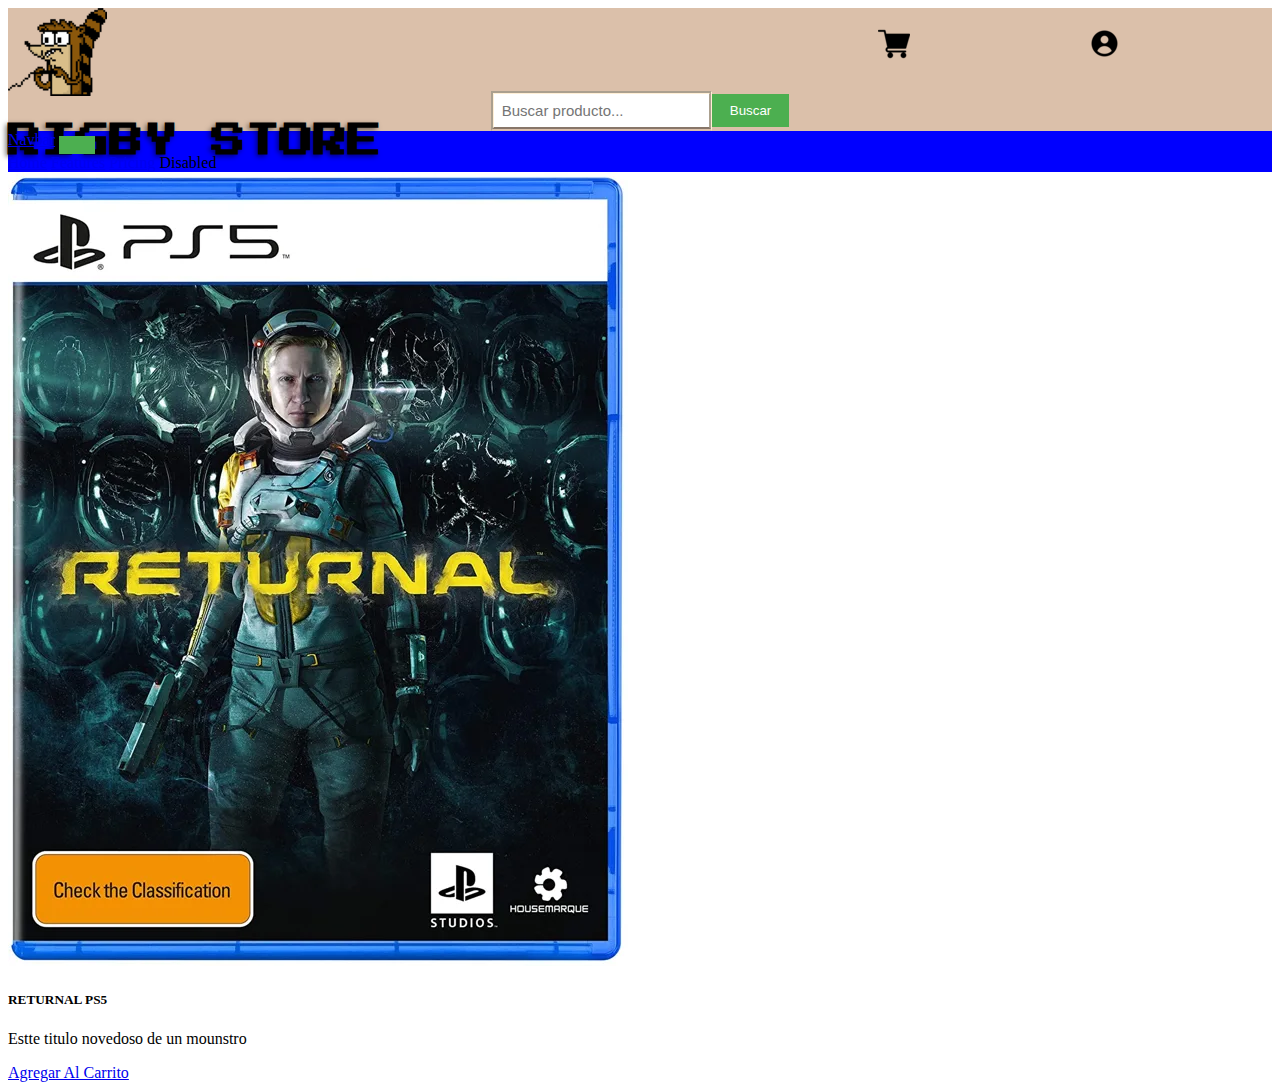
==== index.html @ 907d644b "prueba 1" ====
<!DOCTYPE html>
<html lang="en">
<head>
    <meta charset="UTF-8">
    <meta http-equiv="X-UA-Compatible" content="IE=edge">
    <meta name="viewport" content="width=device-width, initial-scale=1.0">
    <!--boot-->
    <link href="https://cdn.jsdelivr.net/npm/bootstrap@5.3.0-alpha3/dist/css/bootstrap.min.css" rel="stylesheet" integrity="sha384-KK94CHFLLe+nY2dmCWGMq91rCGa5gtU4mk92HdvYe+M/SXH301p5ILy+dN9+nJOZ" crossorigin="anonymous">
<link rel="icon" href="./Img/favicon.png.png">
<link rel="preconnect" href="https://fonts.googleapis.com">
<link rel="preconnect" href="https://fonts.gstatic.com" crossorigin>
<link href="https://fonts.googleapis.com/css2?family=Press+Start+2P&display=swap" rel="stylesheet">
<!--aca termina el titulo--> 
<!--texto para el main-->
<link rel="preconnect" href="https://fonts.googleapis.com">
<link rel="preconnect" href="https://fonts.gstatic.com" crossorigin>
<link href="https://fonts.googleapis.com/css2?family=Alegreya+SC:ital@0;1&display=swap" rel="stylesheet">
<!--aca termina el main-->
<!--texto para las section-->
<link rel="preconnect" href="https://fonts.googleapis.com">
<link rel="preconnect" href="https://fonts.gstatic.com" crossorigin>
<link href="https://fonts.googleapis.com/css2?family=Kdam+Thmor+Pro&display=swap" rel="stylesheet">
<!--aca termina el section-->
<!--texto para el pie de pagina-->
<link rel="preconnect" href="https://fonts.googleapis.com">
<link rel="preconnect" href="https://fonts.gstatic.com" crossorigin>
<link href="https://fonts.googleapis.com/css2?family=ABeeZee:ital@1&display=swap" rel="stylesheet">
<!--aca termina el pie de pagina-->
   <title>Rigby Store</title>
   <link rel="stylesheet" href="./css/style.css">
</head>
<body>
    <!--boot-->
    <script src="https://cdn.jsdelivr.net/npm/bootstrap@5.3.0-alpha3/dist/js/bootstrap.bundle.min.js" integrity="sha384-ENjdO4Dr2bkBIFxQpeoTz1HIcje39Wm4jDKdf19U8gI4ddQ3GYNS7NTKfAdVQSZe" crossorigin="anonymous"></script>
    <header>
    <div class="container-fluid">
       <div class="row">
        <div class="col-lg-1 col-xs">
            <img src="./Img/369-3696583_pixel-rigby-with-wire-pixel.png" alt="">
        </div>
        <div class="col-lg-3 col-xs">
        <h1>RIGBY STORE</h1>
        </div>
        <div class="buscador">
          <form>
            <input type="text" placeholder="Buscar producto...">
            <button type="submit">Buscar</button>
          </form>
        </div>
       </div>
      </div>
      <div id="carrito">
      <img src="./Img/carrito-de-compras (1).png" alt="" class="compra">
      <img src="./Img/perfil.png" alt="" class="perfil">
      </div>
   </header>

  <!-- <nav id="nav-enlaces">
    <ul>
        <li><a class="enlaces" href="./Paginas/Tienda.html">Tienda</a></li>
        <li><a class="enlaces" href="./Paginas/ps4.html">Ps4</a></li>
        <li><a class="enlaces" href="./Paginas/ps5.html">Ps5</a></li>
        <li><a class="enlaces" href="./Paginas/playstationplus.html">Playstation Plus</a></li>
        <li><a class="enlaces" href="./Paginas/contacto.html">Contacto</a></li>
    </ul>
   </nav>-->
   <nav style="background-color: blue;">
    <nav class="navbar navbar-expand-lg bg-body-tertiary">
      <div class="container-fluid">
        <a class="navbar-brand" href="#">Navbar</a>
        <button class="navbar-toggler" type="button" data-bs-toggle="collapse" data-bs-target="#navbarNavAltMarkup" aria-controls="navbarNavAltMarkup" aria-expanded="false" aria-label="Toggle navigation">
          <span class="navbar-toggler-icon"></span>
        </button>
        <div class="collapse navbar-collapse" id="navbarNavAltMarkup">
          <div class="navbar-nav">
            <a class="nav-link active" aria-current="page" href="#">Home</a>
            <a class="nav-link" href="#">Features</a>
            <a class="nav-link" href="#">Pricing</a>
            <a class="nav-link disabled">Disabled</a>
          </div>
        </div>
      </div>
    </nav>
  
     </div>
   </nav>
  
   
   
    <div class="card" style="width: 18rem;">
        <img src="./Img/juego ps5.webp" class="card-img-top" alt="...">
        <div class="card-body">
          <h5 class="card-title">RETURNAL PS5</h5>
          <p class="card-text">Estte titulo novedoso de un mounstro</p>
          <a href="#" class="btn btn-primary">Agregar Al Carrito</a>
        </div>
      </div>
</body>
</html>
---- css/style.css ----
/*index*/
.row{
    background-color: #dbc0aa;
}
h1{
    font-size: 34px;
    font-family: 'Press Start 2P', cursive;
    margin-top: 24px;
    text-shadow: -2px 2px 5px rgba(0, 0, 0, 0.5);
}

/*#nav-enlaces{
  background-color: #38220f;
}
.enlaces{
  color: #dbc0aa;
  text-decoration: none;
  font-family: 'Alegreya SC', serif;
  
}
nav li{
  background-color: #38220f;
  color: #dbc0aa;
  border: solid 2px #38220f;
  padding: 10px 20px 10px 20px;
  display: inline-flex;
margin-right: 10px;
}*/


.buscador{
    display: flex;
    justify-content: center;
    align-items: center;
    margin-top: -90px;
}
  
  form {
    display: flex;
    justify-content: center;
    align-items: center;
  }
  
  input[type="text"] {
    padding: 8px;
    font-size: 15px;
    border: papayawhip;
    border-bottom: 4px solid #dbc0aa;
    margin-right: 0px;
    border-style: groove;
  }
  
  button {
    padding: 9px 18px;
    background-color: #4CAF50;
    color: white;
    border: none;
    cursor: pointer;
  }
  #carrito{
    display: flex;
  }
.compra{
    position: absolute;
    top: 28px;
    right: 370px;
  }
.perfil{
    position: absolute;
    top: 28px;
    right: 160px;
  }
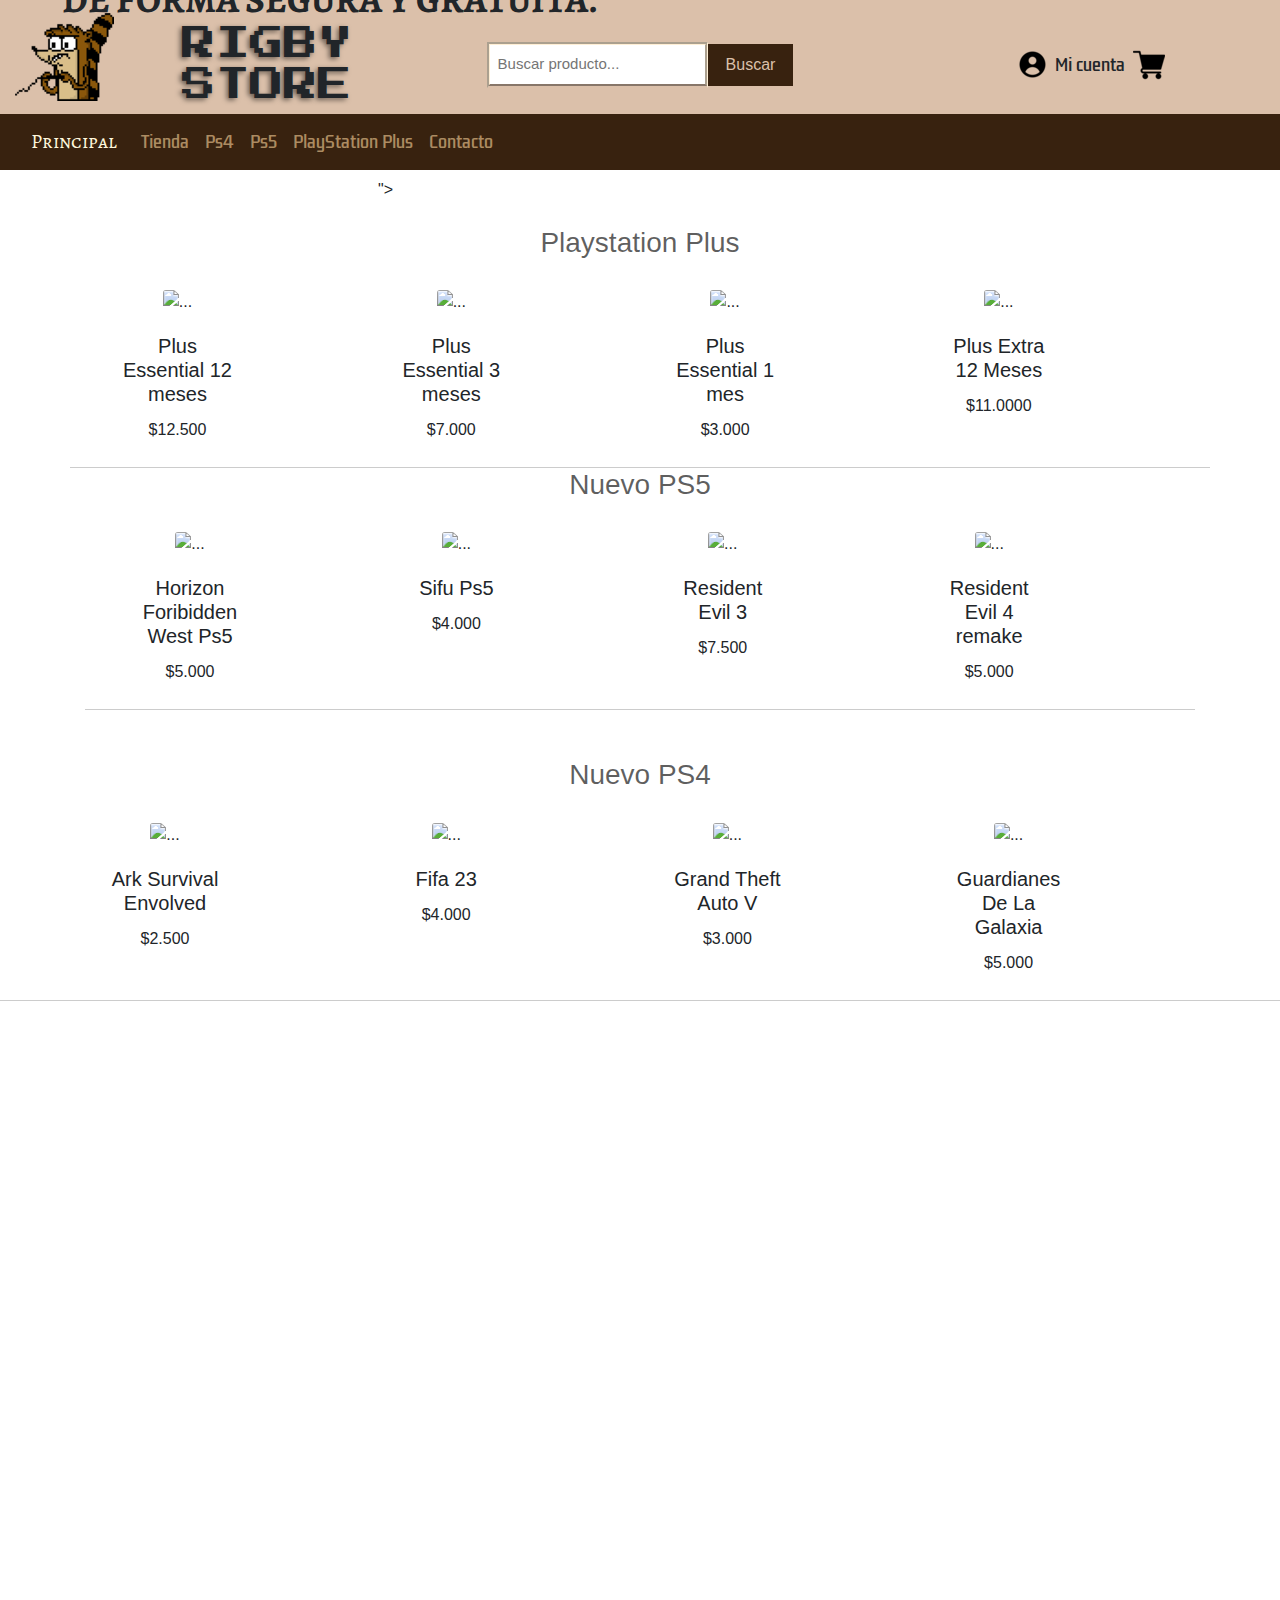
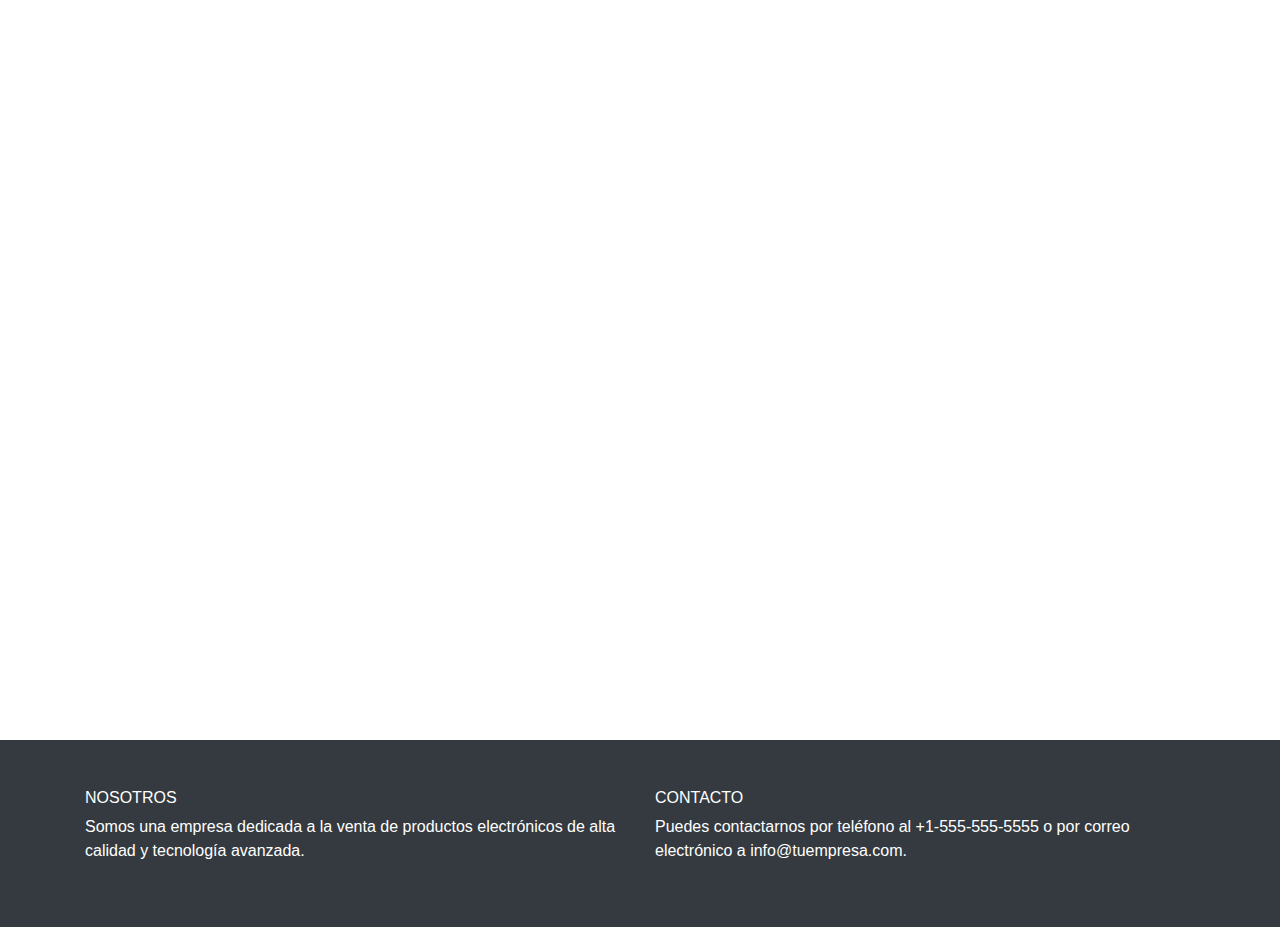
==== commit 54c1b871: "Rigby Store" ====
--- a/index.html
+++ b/index.html
@@ -1,3 +1,4 @@
+<!DOCTYPE html>
 <!DOCTYPE html>
 <html lang="en">
 <head>
@@ -5,6 +6,10 @@
     <meta http-equiv="X-UA-Compatible" content="IE=edge">
     <meta name="viewport" content="width=device-width, initial-scale=1.0">
     <!--boot-->
+    <link rel="stylesheet" href="https://maxcdn.bootstrapcdn.com/bootstrap/4.0.0/css/bootstrap.min.css">
+<script src="https://code.jquery.com/jquery-3.2.1.slim.min.js"></script>
+<script src="https://cdnjs.cloudflare.com/ajax/libs/popper.js/1.12.9/umd/popper.min.js"></script>
+<script src="https://maxcdn.bootstrapcdn.com/bootstrap/4.0.0/js/bootstrap.min.js"></script>
     <link href="https://cdn.jsdelivr.net/npm/bootstrap@5.3.0-alpha3/dist/css/bootstrap.min.css" rel="stylesheet" integrity="sha384-KK94CHFLLe+nY2dmCWGMq91rCGa5gtU4mk92HdvYe+M/SXH301p5ILy+dN9+nJOZ" crossorigin="anonymous">
 <link rel="icon" href="./Img/favicon.png.png">
 <link rel="preconnect" href="https://fonts.googleapis.com">
@@ -30,70 +35,292 @@
    <link rel="stylesheet" href="./css/style.css">
 </head>
 <body>
-    <!--boot-->
-    <script src="https://cdn.jsdelivr.net/npm/bootstrap@5.3.0-alpha3/dist/js/bootstrap.bundle.min.js" integrity="sha384-ENjdO4Dr2bkBIFxQpeoTz1HIcje39Wm4jDKdf19U8gI4ddQ3GYNS7NTKfAdVQSZe" crossorigin="anonymous"></script>
-    <header>
+  <script src="https://cdn.jsdelivr.net/npm/bootstrap@5.3.0-alpha3/dist/js/bootstrap.bundle.min.js" integrity="sha384-ENjdO4Dr2bkBIFxQpeoTz1HIcje39Wm4jDKdf19U8gI4ddQ3GYNS7NTKfAdVQSZe" crossorigin="anonymous"></script>
+  <header id="index">
     <div class="container-fluid">
-       <div class="row">
+      <div class="row d-flex align-items-center">
         <div class="col-lg-1 col-xs">
-            <img src="./Img/369-3696583_pixel-rigby-with-wire-pixel.png" alt="">
-        </div>
-        <div class="col-lg-3 col-xs">
-        <h1>RIGBY STORE</h1>
-        </div>
-        <div class="buscador">
+          <img src="./Img/369-3696583_pixel-rigby-with-wire-pixel.png" class="d-none d-md-block">
+        </div>
+        <div class="col-lg-3 col-xs text-center">
+          <h1>RIGBY STORE</h1>
+        </div>
+        <div class="col-lg-4 col-xs buscador text-center mt-3 d-none d-md-block">
           <form>
             <input type="text" placeholder="Buscar producto...">
             <button type="submit">Buscar</button>
           </form>
         </div>
-       </div>
-      </div>
-      <div id="carrito">
-      <img src="./Img/carrito-de-compras (1).png" alt="" class="compra">
-      <img src="./Img/perfil.png" alt="" class="perfil">
-      </div>
-   </header>
-
-  <!-- <nav id="nav-enlaces">
-    <ul>
-        <li><a class="enlaces" href="./Paginas/Tienda.html">Tienda</a></li>
-        <li><a class="enlaces" href="./Paginas/ps4.html">Ps4</a></li>
-        <li><a class="enlaces" href="./Paginas/ps5.html">Ps5</a></li>
-        <li><a class="enlaces" href="./Paginas/playstationplus.html">Playstation Plus</a></li>
-        <li><a class="enlaces" href="./Paginas/contacto.html">Contacto</a></li>
-    </ul>
-   </nav>-->
-   <nav style="background-color: blue;">
-    <nav class="navbar navbar-expand-lg bg-body-tertiary">
+        <div class="col-lg-4 col-xs text-right mt-3">
+          <div class="d-flex align-items-center justify-content-end">
+            <img src="./Img/perfil.png" alt="" class="perfil ml-2 d-none d-md-block">
+            <span class="span-header d-none d-md-block">Mi cuenta</span>
+            <img src="./Img/carrito-de-compras (1).png" alt="" class="compra ml-2 d-none d-md-block">
+          </div>
+        </div>     
+ </header>
+  
+  
+<!-- <div class="d-md-none">
+  <nav class="navbar navbar-expand-md">
+    <nav class="navbar navbar-expand-md">
       <div class="container-fluid">
-        <a class="navbar-brand" href="#">Navbar</a>
         <button class="navbar-toggler" type="button" data-bs-toggle="collapse" data-bs-target="#navbarNavAltMarkup" aria-controls="navbarNavAltMarkup" aria-expanded="false" aria-label="Toggle navigation">
           <span class="navbar-toggler-icon"></span>
         </button>
         <div class="collapse navbar-collapse" id="navbarNavAltMarkup">
           <div class="navbar-nav">
-            <a class="nav-link active" aria-current="page" href="#">Home</a>
-            <a class="nav-link" href="#">Features</a>
-            <a class="nav-link" href="#">Pricing</a>
-            <a class="nav-link disabled">Disabled</a>
+            <a class="nav-link" aria-current="page" href="./paginas/tienda.html">Tienda</a>
+            <a class="nav-link" href="./paginas/ps4.html">Ps4</a>
+            <a class="nav-link" href="./paginas/ps5.html">Ps5</a>
+            <a class="nav-link" href="./paginas/psplus.html">PlayStation Plus</a>
+            <a class="nav-link" href="./paginas/contacto.html">Contacto</a>
           </div>
         </div>
       </div>
     </nav>
-  
-     </div>
-   </nav>
-  
-   
-   
-    <div class="card" style="width: 18rem;">
-        <img src="./Img/juego ps5.webp" class="card-img-top" alt="...">
-        <div class="card-body">
-          <h5 class="card-title">RETURNAL PS5</h5>
-          <p class="card-text">Estte titulo novedoso de un mounstro</p>
-          <a href="#" class="btn btn-primary">Agregar Al Carrito</a>
-        </div>
-      </div>
+    
+  </nav>
+</div>
+<nav class="navbar navbar-expand-md d-none d-md-block">
+  <div class="container-fluid">
+    <a class="navbar-brand active" href="./index.html">Principal</a>
+    <button class="navbar-toggler" type="button" data-bs-toggle="collapse" data-bs-target="#navbarNavAltMarkup" aria-controls="navbarNavAltMarkup" aria-expanded="false" aria-label="Toggle navigation">
+      <span class="navbar-toggler-icon"></span>
+    </button>
+    <div class="collapse navbar-collapse" id="navbarNavAltMarkup">
+      <div class="navbar-nav">
+        <a class="nav-link" aria-current="page" href="./paginas/tienda.html">Tienda</a>
+        <a class="nav-link" href="./paginas/ps4.html">Ps4</a>
+        <a class="nav-link" href="./paginas/ps5.html">Ps5</a>
+        <a class="nav-link" href="./paginas/psplus.html">PlayStation Plus</a>
+        <a class="nav-link" href="./paginas/contacto.html">Contacto</a>
+      </div>
+    </div>
+  </div>
+</nav>-->
+
+<nav class="navbar navbar-expand-lg">
+  <div class="container-fluid">
+    <a class="navbar-brand active" href="./index.html">Principal</a>
+    <button class="navbar-toggler" type="button" data-bs-toggle="collapse" data-bs-target="#navbarNavAltMarkup" aria-controls="navbarNavAltMarkup" aria-expanded="false" aria-label="Toggle navigation">
+      <span class="navbar-toggler-icon"></span>
+    </button>
+    <div class="collapse navbar-collapse" id="navbarNavAltMarkup">
+      <div class="navbar-nav">
+        <a class="nav-link" aria-current="page" href="./paginas/tienda.html">Tienda</a>
+        <a class="nav-link" href="./paginas/ps4.html">Ps4</a>
+        <a class="nav-link" href="./paginas/ps5.html">Ps5</a>
+        <a class="nav-link" href="./paginas/psplus.html">PlayStation Plus</a>
+        <a class="nav-link" href="./paginas/contacto.html">Contacto</a>
+      </div>
+    </div>
+  </div>
+</nav>
+
+  <main id="main-index">
+      <div class="container">
+        <div class="row justify-content-center align-items-center vh-100">
+          <div class="col-md-6">
+            <div class="position-relative">
+              <h2><h2 class="h2-encabezado">COMPRA JUEGOS DIGITALES</h2>
+              <h2 class="h2-segura">DE FORMA SEGURA Y GRATUITA.</h2>
+              <div class="row position-absolute bottom-0 start-50 translate-middle-x">
+                <div class="col-md-4 ml-2 d-none d-md-block">
+                  <img class="ark" src="./Img/ps4/ARK-Survival-Evolved-1-1.jpg" alt="" class="img-fluid ml-2 d-none d-lg-block">">
+                </div>
+                <div class="col-md-4 ml-2 d-none d-md-block">
+                  <img class="gta" src="./Img/ps5/gta-v-ps5.jpg" alt="Descripción de la imagen 2" class="img-fluid ml-2 d-none d-md-block">
+                </div>
+                <div class="col-md-4 ml-2 d-none d-md-block">
+                  <img class="resident" src="./Img/ps4/resident-evil-4-remake.jpg" alt="Descripción de la imagen 3" class="img-fluid ml-2 d-none d-md-block">
+                </div>
+              </div>
+            </div>
+          </div>
+        </div>
+      </div>
+    </main>
+    
+
+    <div class="container py-5">
+      <div class="row justify-content-center">
+  
+        <div id="psplus" class="col-md-12">
+          <div class="text-center">
+            <a href="./paginas/psplus.html"><h3>Playstation Plus</h3></a>
+            <div class="container">
+              <div class="row card-row">
+                <div class="col-md-2">
+                  <div class="card-container text-center">
+                    <img src="./Img/tarjetas/essential-12.jpg" class="card-img-top" alt="...">
+                    <div class="card-body">
+                      <h5 class="card-title">Plus Essential 12 meses</h5>
+                      <p class="card-text">$12.500</p>
+                    </div>
+                  </div>
+                </div>
+                <div class="col-md-2">
+                  <div class="card-container text-center">
+                    <img src="./Img/tarjetas/essential-3.jpg" class="card-img-top" alt="...">
+                    <div class="card-body">
+                      <h5 class="card-title">Plus Essential 3 meses</h5>
+                      <p class="card-text"> $7.000</p>
+                    </div>
+                  </div>
+                </div>
+                <div class="col-md-2">
+                  <div class="card-container text-center">
+                    <img src="./Img/tarjetas/plus-essential-1mes.jpg" class="card-img-top" alt="...">
+                    <div class="card-body">
+                      <h5 class="card-title">Plus Essential 1 mes</h5>
+                      <p class="card-text">$3.000</p>
+                    </div>
+                  </div>
+                </div>
+                <div class="col-md-2">
+                  <div class="card-container text-center">
+                  <img src="./Img/tarjetas/extra-12.jpeg" class="card-img-top" alt="...">
+                    <div class="card-body">
+                      <h5 class="card-title">Plus Extra 12 Meses</h5>
+                      <p class="card-text">$11.0000</p>
+                    </div>
+                  </div>
+                </div>
+                  </div>
+                </div>
+              </div>
+              
+            
+            
+          </div>
+        </div>
+  <div id="nuevo-ps5">
+        <div id="ps5" class="col-md-12">
+          <div class="text-center">
+           <a href="./paginas/ps5.html"> <h3>Nuevo PS5</h3></a>
+            <div class="container">
+              <div class="row card-row">
+                <div class="col-md-2">
+                  <div class="card-container text-center">
+                    <img src="./Img/ps5/horizon.ps5.jpg" class="card-img-top" alt="...">
+                    <div class="card-body">
+                      <h5 class="card-title">Horizon Foribidden West Ps5</h5>
+                      <p class="card-text">$5.000</p>
+                    </div>
+                  </div>
+                </div>
+                <div class="col-md-2">
+                  <div class="card-container text-center">
+                    <img src="./Img/ps5/sifu.ps5.jpg" class="card-img-top" alt="...">
+                    <div class="card-body">
+                      <h5 class="card-title">Sifu Ps5</h5>
+                      <p class="card-text"> $4.000</p>
+                    </div>
+                  </div>
+                </div>
+                <div class="col-md-2">
+                  <div class="card-container text-center">
+                    <img src="./Img/ps5/resident-evil-3-ps5-retro.jpg" class="card-img-top" alt="...">
+                    <div class="card-body">
+                      <h5 class="card-title">Resident Evil 3</h5>
+                      <p class="card-text">$7.500</p>
+                    </div>
+                  </div>
+                </div>
+                <div class="col-md-2">
+                  <div class="card-container text-center">
+                    <img src="./Img/ps5/resident-evil-4-remake-ps5-1-247x309.jpg" class="card-img-top" alt="...">
+                    <div class="card-body">
+                      <h5 class="card-title">Resident Evil 4 remake</h5>
+                      <p class="card-text">$5.000</p>
+                    </div>
+                  </div>
+                </div>
+                  </div>
+                </div>
+              </div>
+            </div>
+            
+            
+          </div>
+        </div>
+          </div>
+        </div>
+      </div>
+<div id="nuevo-ps4">
+        <div id="ps4" class="col-md-12">
+          <div class="text-center">
+           <a href="./paginas/ps4.html"><h3>Nuevo PS4</h3></a> 
+            <div class="container">
+              <div class="row card-row">
+                <div class="col-md-2">
+                  <div class="card-container text-center">
+                    <img src="./Img/ps4/ARK-Survival-Evolved-1-1.jpg" class="card-img-top" alt="...">
+                    <div class="card-body">
+                      <h5 class="card-title">Ark Survival Envolved</h5>
+                      <p class="card-text">$2.500</p>
+                    </div>
+                  </div>
+                </div>
+                <div class="col-md-2">
+                  <div class="card-container text-center">
+                    <img src="./Img/ps4/cover-ps421-0a12822b2d0e86d31416650640073819-640-0.webp" class="card-img-top" alt="...">
+                    <div class="card-body">
+                      <h5 class="card-title">Fifa 23</h5>
+                      <p class="card-text"> $4.000</p>
+                    </div>
+                  </div>
+                </div>
+                <div class="col-md-2">
+                  <div class="card-container text-center">
+                    <img src="./Img/ps4/gta-v.ps4.jpg" class="card-img-top" alt="...">
+                    <div class="card-body">
+                      <h5 class="card-title">Grand Theft Auto V</h5>
+                      <p class="card-text">$3.000</p>
+                    </div>
+                  </div>
+                </div>
+                <div class="col-md-2">
+                  <div class="card-container text-center">
+                    <img src="./Img/ps4/guardianes.ps4.webp" class="card-img-top" alt="...">
+                    <div class="card-body">
+                      <h5 class="card-title">Guardianes De La Galaxia</h5>
+                      <p class="card-text">$5.000</p>
+                    </div>
+                  </div>
+                </div>
+                  </div>
+                </div>
+              </div>
+            </div>
+            
+            
+          </div>
+        </div>
+          </div>
+        </div>
+      </div>
+
+  </main>
+
+  <footer id="footer-index" class="bg-dark text-white py-5">
+    <div class="container">
+      <div class="row">
+        <div class="col-sm-6">
+          <h6>NOSOTROS</h6>
+          <p>Somos una empresa dedicada a la venta de productos electrónicos de alta calidad y tecnología avanzada.</p>
+        </div>
+        <div class="col-sm-6">
+          <h6>CONTACTO</h6>
+          <p>Puedes contactarnos por teléfono al +1-555-555-5555 o por correo electrónico a info@tuempresa.com.</p>
+        </div>
+      </div>
+    </div>
+  </footer>
+  
+
+  
+
 </body>
 </html>--- a/css/style.css
+++ b/css/style.css
@@ -1,5 +1,6 @@
 /*index*/
-.row{
+
+header{
     background-color: #dbc0aa;
 }
 h1{
@@ -9,24 +10,33 @@
     text-shadow: -2px 2px 5px rgba(0, 0, 0, 0.5);
 }
 
-/*#nav-enlaces{
+
+.navbar{
   background-color: #38220f;
-}
-.enlaces{
-  color: #dbc0aa;
-  text-decoration: none;
-  font-family: 'Alegreya SC', serif;
-  
-}
-nav li{
-  background-color: #38220f;
-  color: #dbc0aa;
-  border: solid 2px #38220f;
-  padding: 10px 20px 10px 20px;
-  display: inline-flex;
-margin-right: 10px;
-}*/
-
+
+}
+.navbar-brand.active {
+  color: #fff8dc;
+  font-family: 'Alegreya SC', serif;
+  --bs-navbar-brand-hover-color: #fff8dc;
+}
+
+.navbar-brand{
+  color: #ac8c62;
+  font-family: 'Alegreya SC', serif;
+  --bs-navbar-brand-hover-color: #fff8dc;
+
+}
+.nav-link{
+  color: #ac8c62;
+  font-family: 'Kdam Thmor Pro', sans-serif;
+  --bs-nav-link-hover-color: #fff8dc;
+}
+.navbar-nav .nav-link.active{
+  color: #fff8dc;
+  font-family: 'Kdam Thmor Pro', sans-serif;
+  --bs-nav-link-hover-color: #fff8dc;
+}
 
 .buscador{
     display: flex;
@@ -52,12 +62,12 @@
   
   button {
     padding: 9px 18px;
-    background-color: #4CAF50;
-    color: white;
+    background-color: #38220f;
+    color: #dbc0aa;
     border: none;
     cursor: pointer;
   }
-  #carrito{
+ /*#carrito{
     display: flex;
   }
 .compra{
@@ -69,4 +79,407 @@
     position: absolute;
     top: 28px;
     right: 160px;
-  }
+  }*/
+.perfil{
+  margin-top: 0px;
+  margin-right: 7px;
+}
+
+.compra{
+  margin-right: 100px;
+  margin-left: 30px;
+}
+.span-header{
+  font-family: 'Kdam Thmor Pro', sans-serif;
+}
+
+#imagenes {
+  background-image: url(../Img/Fondo-Pag.png);
+  background-repeat: no-repeat;
+  background-size: cover;
+  margin-top: 0px;
+}
+
+.Compra {
+  font-family: 'Alegreya SC', serif;
+  font-style: italic;
+  font-size: 50px;
+  position: relative;
+  top: -43px;
+  left: -68px;
+}
+
+.Forma {
+  font-family: 'Alegreya SC', serif;
+  font-style: italic;
+  font-size: 30px;
+  position: relative;
+  top: -27px;
+  left: -150px;
+}
+
+#main-index{
+  background-image: url(../Img/marron-beige-crema-claro-lujo-abstracto-como-fondo-modelo-textura-seda-algodon_1258-63823.avif);
+  background-repeat: no-repeat;
+  background-size: cover;
+  max-height: 620px;
+}
+.h2-encabezado{
+  position: absolute;
+  font-size: 60px;
+  top: -285px;
+  margin-right: 0;
+  left: -58%;
+  font-family: 'Alegreya SC', serif;
+  font-weight: bold;
+}
+@media (max-width: 768px) {
+  .h2-encabezado {
+    width: 100%;
+    font-size: 45px;
+    position: absolute;
+    left: 0%;
+    top: -315px;
+  }
+}
+@media (max-width: 768px) {
+  .h2-segura {
+    width: 100%;
+    margin-left: 57%;
+    margin-top: 40%;
+  }
+}
+.h2-segura{
+  position: absolute;
+  left: -57%;
+  top: -200px;
+  font-size: 37px;
+  font-family: 'Alegreya SC', serif;
+  font-weight: bold;
+
+}
+.ark{
+  position: absolute;
+  transform: rotate(7deg);
+  top: -380px;
+  right: -765px;
+  border-radius: 4%;
+  width: 260px;
+}
+.gta{
+  position: absolute;
+  transform: rotate(0deg);
+  top: -388px;
+  right: -656px;
+  border-radius: 4%;
+  width: 260px;
+}
+.resident{
+  position: absolute;
+  transform: rotate(-8deg);
+  top: -380px;
+  right: -493px;
+  border-radius: 4%;
+  width: 260px;
+}
+.catalogo  button{
+  position: absolute;
+    left: 14%;
+    top: 55%;
+    width: 10%;
+    color: #dbc0aa;
+    background-color: #38220f;
+    border-color:   #dbc0aa;  
+    font-family: 'Alegreya SC', serif;
+}
+.container.py-6{
+  margin-top: -15%;
+}
+
+#psplus{
+  border-bottom: 1px solid #ccc;
+  padding-bottom: 5px;
+text-decoration: none;
+}
+#psplus h3{
+  color: #000000a1; 
+}
+a{
+  text-decoration: none;
+}
+#ps5{
+  border-bottom: 1px solid #ccc;
+  padding-bottom: 5px;
+}
+#ps5 h3{
+  color: #000000a1;
+}
+#ps4{
+  border-bottom: 1px solid #ccc;
+  padding-bottom: 5px;
+}
+#ps4 h3{
+  color: #000000a1;
+}
+.card{
+  width: 18rem;
+
+}
+.card-row .col-md-2 {
+  margin-right: 8%;
+  margin-top: 2%;
+}
+footer {
+  background-color: aqua;
+  background-size: cover;
+  position: absolute;
+    top: 324%;
+    left: 0%;
+    width: 100%;
+}
+#footer-index{
+  position: absolute;
+    top: 260%;
+}
+@media (max-width: 768px) {
+  #footer-index {
+    position: relative;
+
+}
+}
+button.navbar-toggler {
+  background-color: #dbc0aa;
+  margin-left: 290%;
+}
+/* tienda*/
+#tienda{
+  font-size: 24px;
+  margin-top: 4%;
+  margin-left: 8%;
+  font-family: 'Kdam Thmor Pro', sans-serif
+
+}
+button.navbar-toggler {
+  position: absolute;
+  left: -210%;
+}
+.breadcrumb-item a{
+  color: #00000040
+}
+.breadcrumb-item.active{
+  color: black;
+  font-weight: bold;
+}
+.sidebar {
+  width: 20%;
+  padding: 1%;
+}
+
+.sidebar ul {
+  list-style-type: none;
+  margin: 0%;
+  padding: 12%;
+}
+
+.sidebar ul li {
+  font-size: 18px;
+  font-weight: bold;
+  margin-bottom: 15%;
+
+}
+
+.sidebar ul ul {
+  margin-left: 10%;
+  margin-top: 0%;
+}
+
+.sidebar ul ul li {
+  font-size: 16px;
+  font-weight: normal;
+  margin-bottom: 40%;
+}
+
+.sidebar ul ul ul {
+  margin-left: 7%;
+}
+
+.sidebar ul ul ul li {
+  font-size: 14px;
+  font-weight: normal;
+  margin-bottom: 4%;
+}
+
+.sidebar a {
+  text-decoration: none;
+  color: #333;
+}
+
+.sidebar a:hover {
+  text-decoration: underline;
+}
+a#juegosDropdown{
+  --bs-nav-link-hover-color: #000;
+  text-decoration: none;
+}
+
+.cards-tienda{
+  position: absolute;
+    top: 30%;
+    left: 26%;
+    width: 65%;
+}
+ .card{
+  width: 14rem;
+ }
+
+ .cards-tienda2{
+  position: absolute;
+  top: 77%;
+  left: 25%;
+  width: 67%;
+ }
+.cards-tienda3{
+  position: absolute;
+    top: 122%;
+    left: 24%;
+    width: 69%;
+}
+.cards-tienda4{
+  position: absolute;
+  top: 167%;
+  left: 24%;
+  width: 69%;
+}
+.cards-tienda5{
+  position: absolute;
+    top: 212%;
+    left: 24%;
+    width: 69%;
+}
+#pagination{
+  position: absolute;
+    top: 267%;
+    left: 50%;
+}
+.pagination {
+  --bs-pagination-padding-x: 0.75rem;
+  --bs-pagination-padding-y: 0.375rem;
+  --bs-pagination-font-size: 1rem;
+  --bs-pagination-color: #67220f;
+  --bs-pagination-bg: #efe3d9;
+  --bs-pagination-border-width: 1px;
+  --bs-pagination-border-color: #67220f;
+  --bs-pagination-border-radius: var(--bs-border-radius);
+  --bs-pagination-hover-color: #010101;
+  --bs-pagination-hover-bg:#d2a26df5;
+  --bs-pagination-hover-border-color: #67220f;
+  --bs-pagination-focus-color: #efe3d9;
+  --bs-pagination-focus-bg: #67220f;
+  --bs-pagination-focus-box-shadow: 0 0 0 0.25rem rgb(221 201 197 / 98%);
+  --bs-pagination-active-color: #bf1515;
+  --bs-pagination-active-bg: #fd440d;
+  --bs-pagination-active-border-color: #bf4c08;
+  --bs-pagination-disabled-color: #67220f;
+  --bs-pagination-disabled-bg: #67220f4d;
+  --bs-pagination-disabled-border-color: #67220f;
+  display: flex;
+  padding-left: 0;
+  list-style: none;
+}
+
+#footer-tienda{
+  position: absolute;
+  top: 280%;
+}
+
+/*ps4,ps5*/
+
+#ps4-pag{
+font-size: 24px;
+margin-top: 4%;
+margin-left: 8%;
+font-family: 'Kdam Thmor Pro', sans-serif
+}
+a#tarjetasDropdown{
+  --bs-nav-link-hover-color: #000000;
+    text-decoration: none;
+}
+.dropdown-item.active, .dropdown-item:active {
+  color: #dbc0aa;
+  text-decoration: none;
+  background-color: #38220f;
+}
+/*plus*/
+#pagination-plus{
+  position: absolute;
+  top: 170%;
+  left: 50%;
+}
+#footer-plus{
+  position: absolute;
+    top: 185%;
+}
+/*contacto*/
+
+.fondo-morde{
+  width: 100%;
+  max-height: 512px;
+}
+.imagen-morde{
+  position: absolute;
+  top: 10%;
+  left: 54%;
+  width: 30%;
+}
+#main-contacto h2{
+  font-size: 60px;
+  font-family: 'Alegreya SC', serif;
+  font-weight: bold;
+  position: absolute;
+    top: 30%;
+    left: 12%;
+}
+#main-contacto p{
+  font-size: 27px;
+  font-family: 'Alegreya SC', serif;
+  font-weight: bold;
+  position: absolute;
+  top: 44%;
+  left: 12%;
+}
+.canales-contacto.text-center{
+  margin-top: 10%;
+}
+.footer-contacto{
+  position: absolute;
+  top: 124%;
+}
+#footer-contacto{
+  position: absolute;
+    top: 120%;
+}
+@media (max-width: 768px) {
+  #main-contacto h2 {
+    position: relative;
+    font-size: 30px;
+    top: -190px;
+    left: 0px;
+}
+}
+@media (max-width: 768px) {
+  #main-contacto p {
+    position: relative;
+    font-size: 23px;
+    top: -147px;
+    left: -1px;}
+}
+@media(max-width: 768px){
+  .fondo-morde{
+    width: 100%;
+  }
+}
+@media (max-width: 768px) {
+  #footer-contacto {
+    position: relative;}
+
+}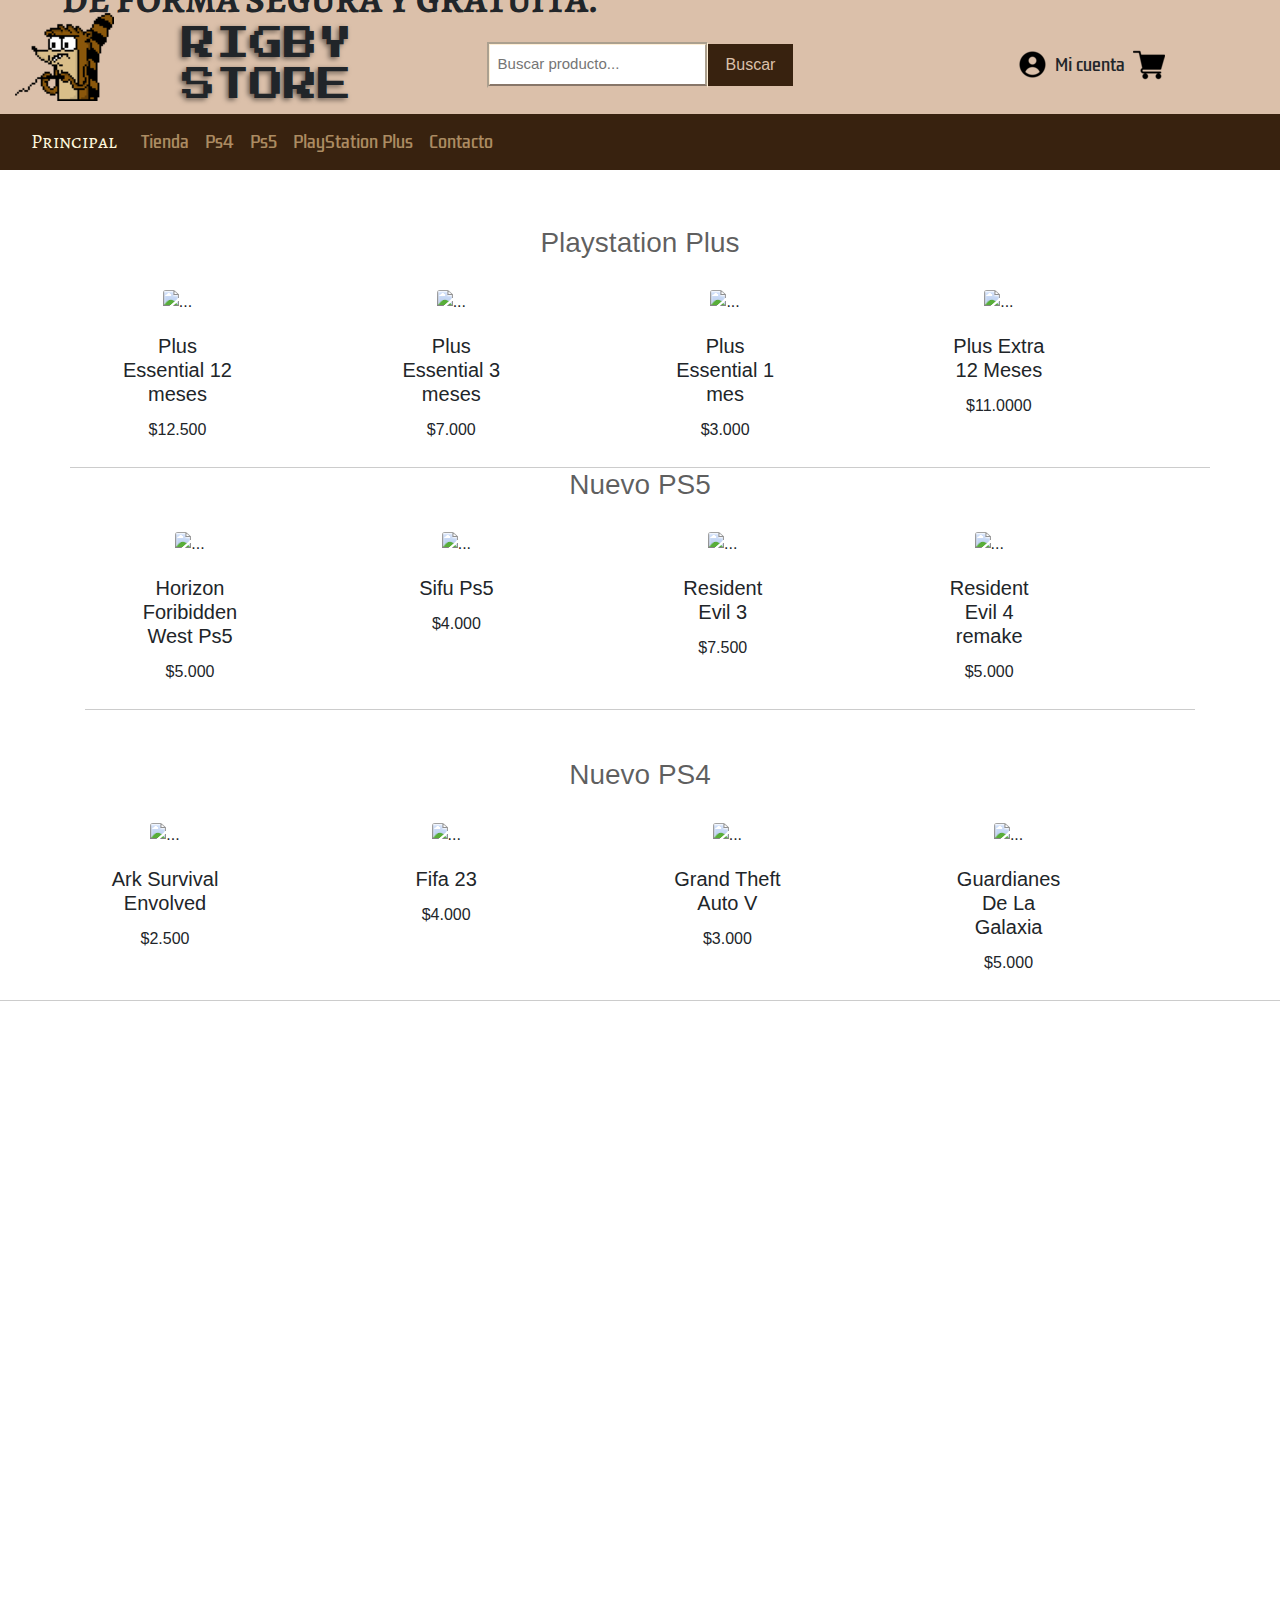
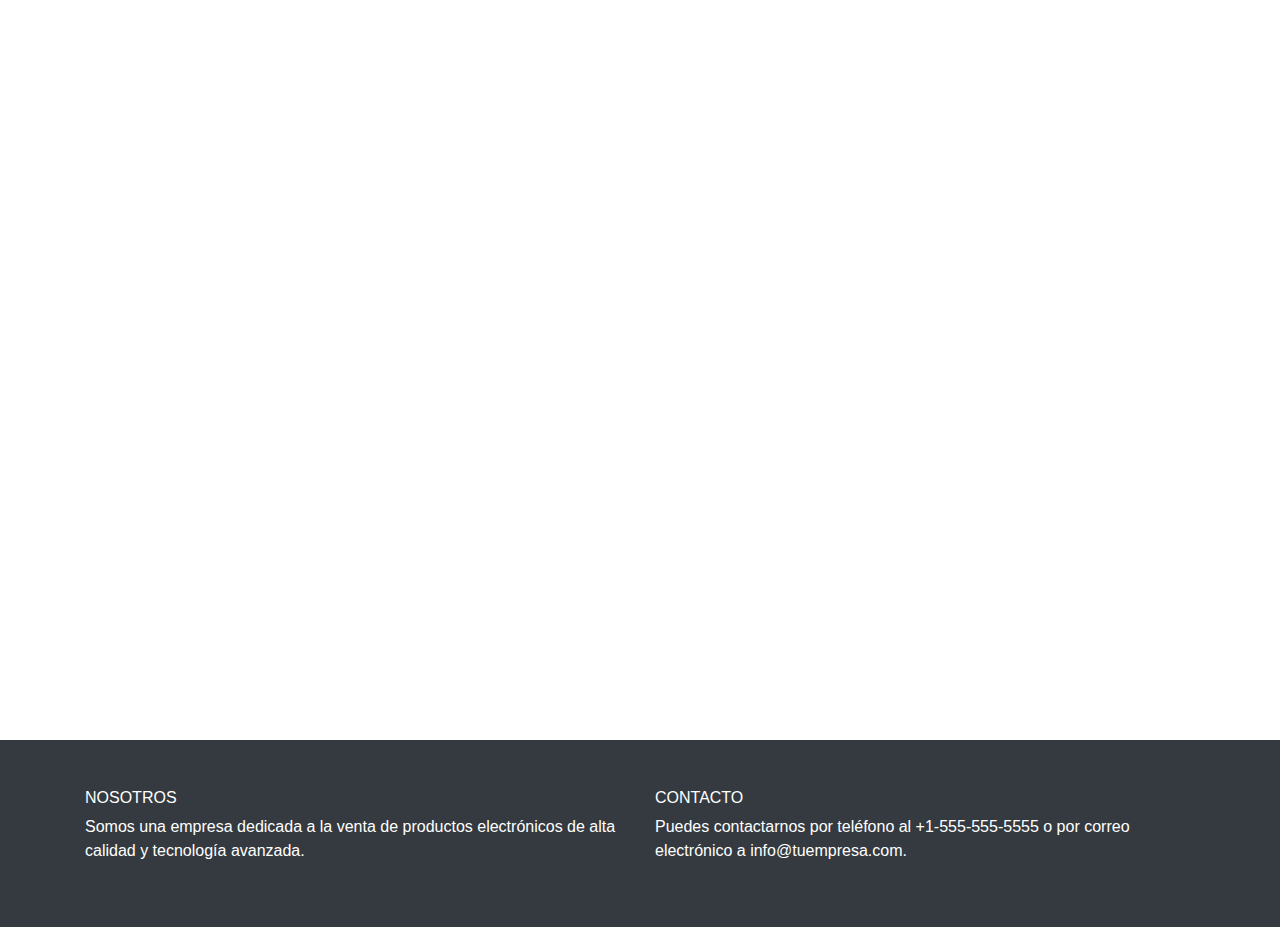
==== commit 48ace44a: "Rigby Store" ====
--- a/index.html
+++ b/index.html
@@ -127,7 +127,7 @@
               <h2 class="h2-segura">DE FORMA SEGURA Y GRATUITA.</h2>
               <div class="row position-absolute bottom-0 start-50 translate-middle-x">
                 <div class="col-md-4 ml-2 d-none d-md-block">
-                  <img class="ark" src="./Img/ps4/ARK-Survival-Evolved-1-1.jpg" alt="" class="img-fluid ml-2 d-none d-lg-block">">
+                  <img class="ark" src="./Img/ps4/ARK-Survival-Evolved-1-1.jpg" alt="" class="img-fluid ml-2 d-none d-lg-block">
                 </div>
                 <div class="col-md-4 ml-2 d-none d-md-block">
                   <img class="gta" src="./Img/ps5/gta-v-ps5.jpg" alt="Descripción de la imagen 2" class="img-fluid ml-2 d-none d-md-block">
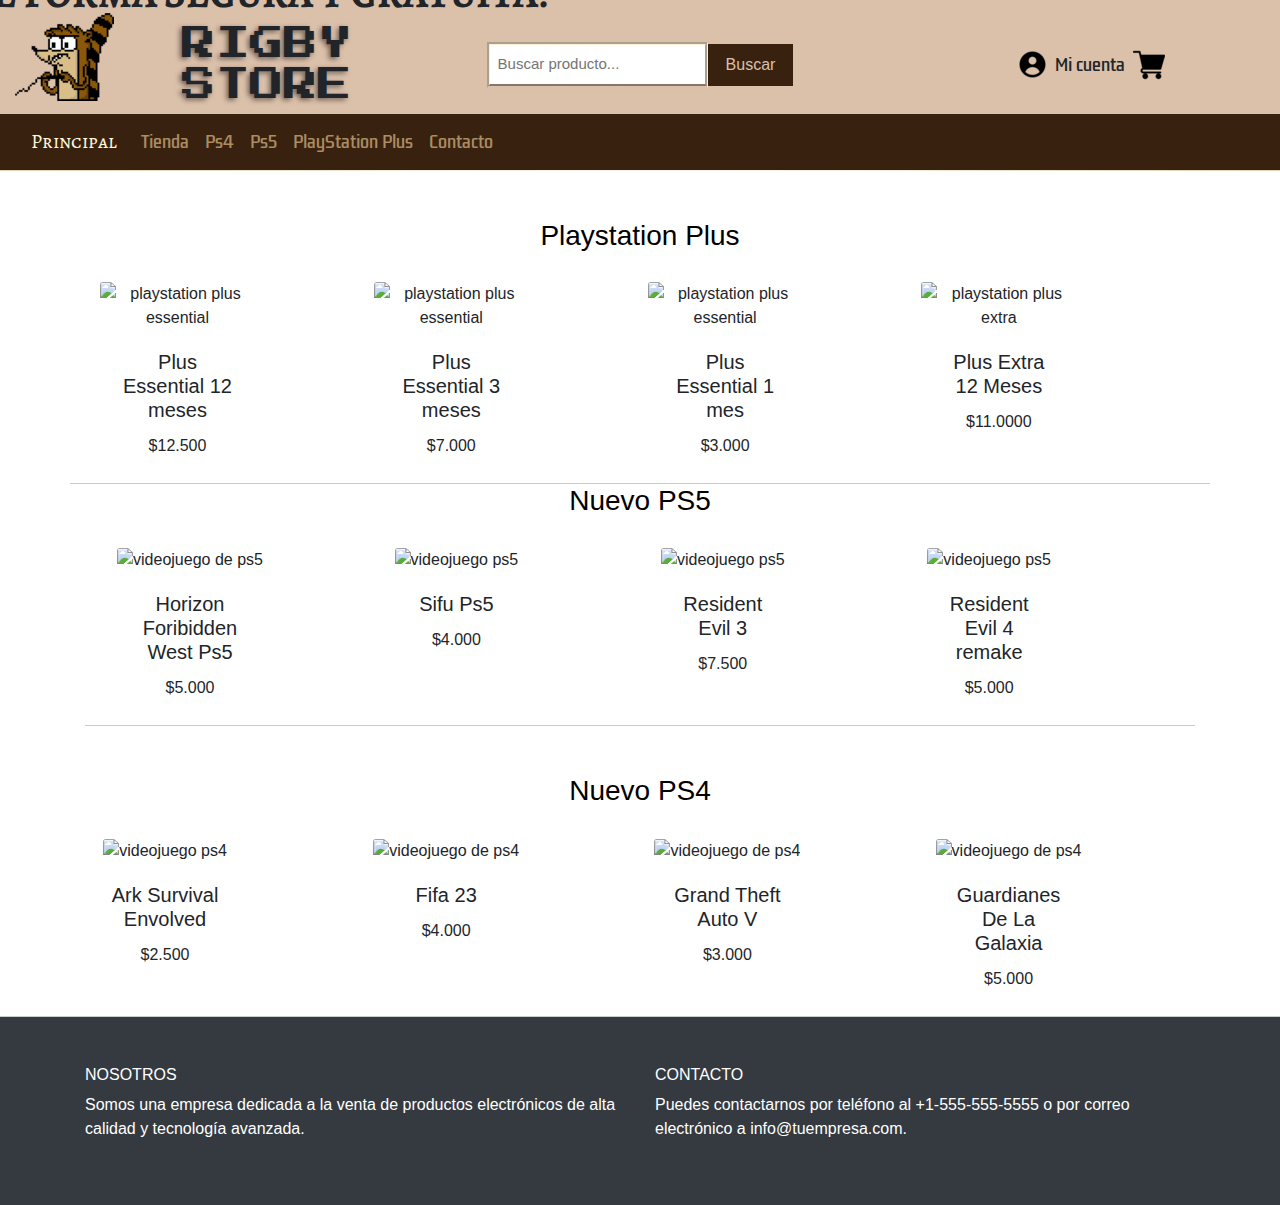
==== commit 293f80df: "Rigby Final" ====
--- a/index.html
+++ b/index.html
@@ -3,6 +3,8 @@
 <html lang="en">
 <head>
     <meta charset="UTF-8">
+    <meta name=”keywords” content= “Juegos Digitales”>
+    <meta name="description" content="Nuestro Servicio es Personalizado para que Recibas tu Juego de Forma Inmediata las 24hs. Brindamos un Servicio de Atención Post Venta. Todos Nuestros Juegos Tienen Garantía. Atención Personalizada. Marcas: Playstation 5, Playstation 4, Giftcards de Play.">
     <meta http-equiv="X-UA-Compatible" content="IE=edge">
     <meta name="viewport" content="width=device-width, initial-scale=1.0">
     <!--boot-->
@@ -40,7 +42,7 @@
     <div class="container-fluid">
       <div class="row d-flex align-items-center">
         <div class="col-lg-1 col-xs">
-          <img src="./Img/369-3696583_pixel-rigby-with-wire-pixel.png" class="d-none d-md-block">
+          <img src="./Img/369-3696583_pixel-rigby-with-wire-pixel.png" alt="personaje de un show mas pixeleado" class="d-none d-md-block">
         </div>
         <div class="col-lg-3 col-xs text-center">
           <h1>RIGBY STORE</h1>
@@ -53,9 +55,9 @@
         </div>
         <div class="col-lg-4 col-xs text-right mt-3">
           <div class="d-flex align-items-center justify-content-end">
-            <img src="./Img/perfil.png" alt="" class="perfil ml-2 d-none d-md-block">
+            <img src="./Img/perfil.png" alt="silueta de persona" class="perfil ml-2 d-none d-md-block">
             <span class="span-header d-none d-md-block">Mi cuenta</span>
-            <img src="./Img/carrito-de-compras (1).png" alt="" class="compra ml-2 d-none d-md-block">
+            <img src="./Img/carrito-de-compras (1).png" alt="silueta de carrito de compra" class="compra ml-2 d-none d-md-block">
           </div>
         </div>     
  </header>
@@ -118,29 +120,18 @@
   </div>
 </nav>
 
-  <main id="main-index">
+ <main id="main-index">
       <div class="container">
         <div class="row justify-content-center align-items-center vh-100">
           <div class="col-md-6">
             <div class="position-relative">
-              <h2><h2 class="h2-encabezado">COMPRA JUEGOS DIGITALES</h2>
+              <div class="content-wrapper"></div>
+              <h2 class="h2-encabezado">COMPRA JUEGOS DIGITALES</h2>
               <h2 class="h2-segura">DE FORMA SEGURA Y GRATUITA.</h2>
-              <div class="row position-absolute bottom-0 start-50 translate-middle-x">
-                <div class="col-md-4 ml-2 d-none d-md-block">
-                  <img class="ark" src="./Img/ps4/ARK-Survival-Evolved-1-1.jpg" alt="" class="img-fluid ml-2 d-none d-lg-block">
-                </div>
-                <div class="col-md-4 ml-2 d-none d-md-block">
-                  <img class="gta" src="./Img/ps5/gta-v-ps5.jpg" alt="Descripción de la imagen 2" class="img-fluid ml-2 d-none d-md-block">
-                </div>
-                <div class="col-md-4 ml-2 d-none d-md-block">
-                  <img class="resident" src="./Img/ps4/resident-evil-4-remake.jpg" alt="Descripción de la imagen 3" class="img-fluid ml-2 d-none d-md-block">
-                </div>
-              </div>
-            </div>
-          </div>
-        </div>
-      </div>
-    </main>
+              <div class="row position-absolute bottom-0 start-50 translate-middle-x">               
+              </div>
+
+    </main>    
     
 
     <div class="container py-5">
@@ -153,7 +144,7 @@
               <div class="row card-row">
                 <div class="col-md-2">
                   <div class="card-container text-center">
-                    <img src="./Img/tarjetas/essential-12.jpg" class="card-img-top" alt="...">
+                    <img src="./Img/tarjetas/essential-12.jpg" class="card-img-top" alt="playstation plus essential">
                     <div class="card-body">
                       <h5 class="card-title">Plus Essential 12 meses</h5>
                       <p class="card-text">$12.500</p>
@@ -162,7 +153,7 @@
                 </div>
                 <div class="col-md-2">
                   <div class="card-container text-center">
-                    <img src="./Img/tarjetas/essential-3.jpg" class="card-img-top" alt="...">
+                    <img src="./Img/tarjetas/essential-3.jpg" class="card-img-top" alt="playstation plus essential">
                     <div class="card-body">
                       <h5 class="card-title">Plus Essential 3 meses</h5>
                       <p class="card-text"> $7.000</p>
@@ -171,7 +162,7 @@
                 </div>
                 <div class="col-md-2">
                   <div class="card-container text-center">
-                    <img src="./Img/tarjetas/plus-essential-1mes.jpg" class="card-img-top" alt="...">
+                    <img src="./Img/tarjetas/plus-essential-1mes.jpg" class="card-img-top" alt="playstation plus essential">
                     <div class="card-body">
                       <h5 class="card-title">Plus Essential 1 mes</h5>
                       <p class="card-text">$3.000</p>
@@ -180,7 +171,7 @@
                 </div>
                 <div class="col-md-2">
                   <div class="card-container text-center">
-                  <img src="./Img/tarjetas/extra-12.jpeg" class="card-img-top" alt="...">
+                  <img src="./Img/tarjetas/extra-12.jpeg" class="card-img-top" alt="playstation plus extra">
                     <div class="card-body">
                       <h5 class="card-title">Plus Extra 12 Meses</h5>
                       <p class="card-text">$11.0000</p>
@@ -190,6 +181,38 @@
                   </div>
                 </div>
               </div>
+             <!--<div class="d-none d-md-block">
+                 Contenido del carrusel para pantallas grandes
+                <div id="carouselExampleAutoplaying" class="carousel slide" data-bs-ride="carousel">
+                  <div class="carousel-inner">
+                    <div class="carousel-item active">
+                      <img src="./Img/carrusel-1.png" class="d-block w-100" alt="...">
+                    </div>
+                    <div class="carousel-item">
+                      <img src="./Img/carrusel-2.png" class="d-block w-100" alt="...">
+                    </div>
+                  </div>
+                  <button class="carousel-control-prev" type="button" data-bs-target="#carouselExampleAutoplaying" data-bs-slide="prev">
+                    <span class="carousel-control-prev-icon" aria-hidden="true"></span>
+                    <span class="visually-hidden">Previous</span>
+                  </button>
+                  <button class="carousel-control-next" type="button" data-bs-target="#carouselExampleAutoplaying" data-bs-slide="next">
+                    <span class="carousel-control-next-icon" aria-hidden="true"></span>
+                    <span class="visually-hidden">Next</span>
+                  </button>
+                </div>
+              </div>
+              
+              <div class="d-md-none">
+                 Contenido de la tarjeta para pantallas pequeñas
+                <div class="card-container text-center">
+                  <img src="./Img/tarjetas/essential-12.jpg" class="card-img-top" alt="...">
+                  <div class="card-body">
+                    <h5 class="card-title">Plus Essential</h5>
+                    <p class="card-text">$10.000</p>
+                  </div>
+                </div>
+              </div>-->
               
             
             
@@ -203,7 +226,7 @@
               <div class="row card-row">
                 <div class="col-md-2">
                   <div class="card-container text-center">
-                    <img src="./Img/ps5/horizon.ps5.jpg" class="card-img-top" alt="...">
+                    <img src="./Img/ps5/horizon.ps5.jpg" class="card-img-top" alt="videojuego de ps5">
                     <div class="card-body">
                       <h5 class="card-title">Horizon Foribidden West Ps5</h5>
                       <p class="card-text">$5.000</p>
@@ -212,7 +235,7 @@
                 </div>
                 <div class="col-md-2">
                   <div class="card-container text-center">
-                    <img src="./Img/ps5/sifu.ps5.jpg" class="card-img-top" alt="...">
+                    <img src="./Img/ps5/sifu.ps5.jpg" class="card-img-top" alt="videojuego ps5">
                     <div class="card-body">
                       <h5 class="card-title">Sifu Ps5</h5>
                       <p class="card-text"> $4.000</p>
@@ -221,7 +244,7 @@
                 </div>
                 <div class="col-md-2">
                   <div class="card-container text-center">
-                    <img src="./Img/ps5/resident-evil-3-ps5-retro.jpg" class="card-img-top" alt="...">
+                    <img src="./Img/ps5/resident-evil-3-ps5-retro.jpg" class="card-img-top" alt="videojuego ps5">
                     <div class="card-body">
                       <h5 class="card-title">Resident Evil 3</h5>
                       <p class="card-text">$7.500</p>
@@ -230,7 +253,7 @@
                 </div>
                 <div class="col-md-2">
                   <div class="card-container text-center">
-                    <img src="./Img/ps5/resident-evil-4-remake-ps5-1-247x309.jpg" class="card-img-top" alt="...">
+                    <img src="./Img/ps5/resident-evil-4-remake-ps5-1-247x309.jpg" class="card-img-top" alt="videojuego ps5">
                     <div class="card-body">
                       <h5 class="card-title">Resident Evil 4 remake</h5>
                       <p class="card-text">$5.000</p>
@@ -256,7 +279,7 @@
               <div class="row card-row">
                 <div class="col-md-2">
                   <div class="card-container text-center">
-                    <img src="./Img/ps4/ARK-Survival-Evolved-1-1.jpg" class="card-img-top" alt="...">
+                    <img src="./Img/ps4/ARK-Survival-Evolved-1-1.jpg" class="card-img-top" alt="videojuego ps4">
                     <div class="card-body">
                       <h5 class="card-title">Ark Survival Envolved</h5>
                       <p class="card-text">$2.500</p>
@@ -265,7 +288,7 @@
                 </div>
                 <div class="col-md-2">
                   <div class="card-container text-center">
-                    <img src="./Img/ps4/cover-ps421-0a12822b2d0e86d31416650640073819-640-0.webp" class="card-img-top" alt="...">
+                    <img src="./Img/ps4/cover-ps421-0a12822b2d0e86d31416650640073819-640-0.webp" class="card-img-top" alt="videojuego de ps4">
                     <div class="card-body">
                       <h5 class="card-title">Fifa 23</h5>
                       <p class="card-text"> $4.000</p>
@@ -274,7 +297,7 @@
                 </div>
                 <div class="col-md-2">
                   <div class="card-container text-center">
-                    <img src="./Img/ps4/gta-v.ps4.jpg" class="card-img-top" alt="...">
+                    <img src="./Img/ps4/gta-v.ps4.jpg" class="card-img-top" alt="videojuego de ps4">
                     <div class="card-body">
                       <h5 class="card-title">Grand Theft Auto V</h5>
                       <p class="card-text">$3.000</p>
@@ -283,7 +306,7 @@
                 </div>
                 <div class="col-md-2">
                   <div class="card-container text-center">
-                    <img src="./Img/ps4/guardianes.ps4.webp" class="card-img-top" alt="...">
+                    <img src="./Img/ps4/guardianes.ps4.webp" class="card-img-top" alt="videojuego de ps4">
                     <div class="card-body">
                       <h5 class="card-title">Guardianes De La Galaxia</h5>
                       <p class="card-text">$5.000</p>
--- a/css/style.css
+++ b/css/style.css
@@ -1,137 +1,125 @@
-/*index*/
-
-header{
-    background-color: #dbc0aa;
-}
-h1{
-    font-size: 34px;
-    font-family: 'Press Start 2P', cursive;
-    margin-top: 24px;
-    text-shadow: -2px 2px 5px rgba(0, 0, 0, 0.5);
-}
-
-
-.navbar{
+h3 {
+  color: black;
+}
+
+header {
+  background-color: #dbc0aa;
+}
+
+h1 {
+  font-size: 34px;
+  font-family: "Press Start 2P", cursive;
+  margin-top: 24px;
+  text-shadow: -2px 2px 5px rgba(0, 0, 0, 0.5);
+}
+
+.buscador {
+  display: flex;
+  justify-content: center;
+  align-items: center;
+  margin-top: -90px;
+}
+
+form {
+  display: flex;
+  justify-content: center;
+  align-items: center;
+}
+
+input[type=text] {
+  padding: 8px;
+  font-size: 15px;
+  border: papayawhip;
+  border-bottom: 4px solid #dbc0aa;
+  margin-right: 0px;
+  border-style: groove;
+}
+
+button {
+  padding: 9px 18px;
   background-color: #38220f;
-
-}
+  color: #dbc0aa;
+  border: none;
+  cursor: pointer;
+}
+
+.perfil {
+  margin-top: 0px;
+  margin-right: 7px;
+}
+
+.compra {
+  margin-right: 100px;
+  margin-left: 30px;
+}
+
+.span-header {
+  font-family: "Kdam Thmor Pro", sans-serif;
+}
+
+.navbar {
+  background-color: #38220f;
+  z-index: 2;
+}
+
+button.navbar-toggler {
+  background-color: #dbc0aa;
+  margin-left: 78%;
+  margin-top: -10%;
+}
+
 .navbar-brand.active {
   color: #fff8dc;
-  font-family: 'Alegreya SC', serif;
+  font-family: "Alegreya SC", serif;
   --bs-navbar-brand-hover-color: #fff8dc;
 }
 
-.navbar-brand{
+.navbar-brand {
   color: #ac8c62;
-  font-family: 'Alegreya SC', serif;
+  font-family: "Alegreya SC", serif;
   --bs-navbar-brand-hover-color: #fff8dc;
-
-}
-.nav-link{
+}
+
+.nav-link {
   color: #ac8c62;
-  font-family: 'Kdam Thmor Pro', sans-serif;
+  font-family: "Kdam Thmor Pro", sans-serif;
   --bs-nav-link-hover-color: #fff8dc;
 }
-.navbar-nav .nav-link.active{
+
+.navbar-nav .nav-link.active {
   color: #fff8dc;
-  font-family: 'Kdam Thmor Pro', sans-serif;
+  font-family: "Kdam Thmor Pro", sans-serif;
   --bs-nav-link-hover-color: #fff8dc;
 }
 
-.buscador{
-    display: flex;
-    justify-content: center;
-    align-items: center;
-    margin-top: -90px;
-}
-  
-  form {
-    display: flex;
-    justify-content: center;
-    align-items: center;
-  }
-  
-  input[type="text"] {
-    padding: 8px;
-    font-size: 15px;
-    border: papayawhip;
-    border-bottom: 4px solid #dbc0aa;
-    margin-right: 0px;
-    border-style: groove;
-  }
-  
-  button {
-    padding: 9px 18px;
-    background-color: #38220f;
-    color: #dbc0aa;
-    border: none;
-    cursor: pointer;
-  }
- /*#carrito{
-    display: flex;
-  }
-.compra{
-    position: absolute;
-    top: 28px;
-    right: 370px;
-  }
-.perfil{
-    position: absolute;
-    top: 28px;
-    right: 160px;
-  }*/
-.perfil{
-  margin-top: 0px;
-  margin-right: 7px;
-}
-
-.compra{
-  margin-right: 100px;
-  margin-left: 30px;
-}
-.span-header{
-  font-family: 'Kdam Thmor Pro', sans-serif;
-}
-
-#imagenes {
-  background-image: url(../Img/Fondo-Pag.png);
+#main-index {
+  background-image: url(../Img/64641d2c-3a7c-4681-919c-9ee48237970f.png);
   background-repeat: no-repeat;
   background-size: cover;
-  margin-top: 0px;
-}
-
-.Compra {
-  font-family: 'Alegreya SC', serif;
-  font-style: italic;
-  font-size: 50px;
+  max-height: 725px;
+}
+
+.content-wrapper {
   position: relative;
-  top: -43px;
-  left: -68px;
-}
-
-.Forma {
-  font-family: 'Alegreya SC', serif;
-  font-style: italic;
-  font-size: 30px;
-  position: relative;
-  top: -27px;
-  left: -150px;
-}
-
-#main-index{
-  background-image: url(../Img/marron-beige-crema-claro-lujo-abstracto-como-fondo-modelo-textura-seda-algodon_1258-63823.avif);
-  background-repeat: no-repeat;
-  background-size: cover;
-  max-height: 620px;
-}
-.h2-encabezado{
+}
+
+.h2-encabezado {
   position: absolute;
   font-size: 60px;
   top: -285px;
   margin-right: 0;
-  left: -58%;
-  font-family: 'Alegreya SC', serif;
+  left: -75%;
+  font-family: "Alegreya SC", serif;
   font-weight: bold;
+}
+
+@media (max-width: 1024px) and (max-height: 900px) {
+  .h2-encabezado {
+    position: absolute;
+    font-size: 43px;
+    top: -170px;
+    left: -60%;
+  }
 }
 @media (max-width: 768px) {
   .h2-encabezado {
@@ -140,6 +128,23 @@
     position: absolute;
     left: 0%;
     top: -315px;
+  }
+}
+.h2-segura {
+  position: absolute;
+  left: -75%;
+  top: -200px;
+  font-size: 40px;
+  font-family: "Alegreya SC", serif;
+  font-weight: bold;
+}
+
+@media (max-width: 1024px) and (max-height: 900px) {
+  .h2-segura {
+    position: absolute;
+    font-size: 30px;
+    top: -115px;
+    left: -60%;
   }
 }
 @media (max-width: 768px) {
@@ -149,164 +154,81 @@
     margin-top: 40%;
   }
 }
-.h2-segura{
-  position: absolute;
-  left: -57%;
-  top: -200px;
-  font-size: 37px;
-  font-family: 'Alegreya SC', serif;
-  font-weight: bold;
-
-}
-.ark{
-  position: absolute;
-  transform: rotate(7deg);
-  top: -380px;
-  right: -765px;
-  border-radius: 4%;
-  width: 260px;
-}
-.gta{
-  position: absolute;
-  transform: rotate(0deg);
-  top: -388px;
-  right: -656px;
-  border-radius: 4%;
-  width: 260px;
-}
-.resident{
-  position: absolute;
-  transform: rotate(-8deg);
-  top: -380px;
-  right: -493px;
-  border-radius: 4%;
-  width: 260px;
-}
-.catalogo  button{
-  position: absolute;
-    left: 14%;
-    top: 55%;
-    width: 10%;
-    color: #dbc0aa;
-    background-color: #38220f;
-    border-color:   #dbc0aa;  
-    font-family: 'Alegreya SC', serif;
-}
-.container.py-6{
-  margin-top: -15%;
-}
-
-#psplus{
+#psplus {
   border-bottom: 1px solid #ccc;
   padding-bottom: 5px;
-text-decoration: none;
-}
-#psplus h3{
-  color: #000000a1; 
-}
-a{
   text-decoration: none;
 }
-#ps5{
-  border-bottom: 1px solid #ccc;
-  padding-bottom: 5px;
-}
-#ps5 h3{
-  color: #000000a1;
-}
-#ps4{
-  border-bottom: 1px solid #ccc;
-  padding-bottom: 5px;
-}
-#ps4 h3{
-  color: #000000a1;
-}
-.card{
+
+a {
+  text-decoration: none;
+}
+
+.card {
   width: 18rem;
-
-}
+}
+
 .card-row .col-md-2 {
   margin-right: 8%;
   margin-top: 2%;
 }
-footer {
-  background-color: aqua;
-  background-size: cover;
-  position: absolute;
-    top: 324%;
-    left: 0%;
-    width: 100%;
-}
-#footer-index{
-  position: absolute;
-    top: 260%;
-}
-@media (max-width: 768px) {
-  #footer-index {
-    position: relative;
-
-}
-}
-button.navbar-toggler {
-  background-color: #dbc0aa;
-  margin-left: 290%;
-}
-/* tienda*/
-#tienda{
+
+#ps5 {
+  border-bottom: 1px solid #ccc;
+  padding-bottom: 5px;
+}
+
+#ps4 {
+  border-bottom: 1px solid #ccc;
+  padding-bottom: 5px;
+}
+
+#tienda {
   font-size: 24px;
   margin-top: 4%;
   margin-left: 8%;
-  font-family: 'Kdam Thmor Pro', sans-serif
-
-}
-button.navbar-toggler {
-  position: absolute;
-  left: -210%;
-}
-.breadcrumb-item a{
-  color: #00000040
-}
-.breadcrumb-item.active{
+  font-family: "Kdam Thmor Pro", sans-serif;
+}
+
+.breadcrumb-item a {
+  color: rgba(0, 0, 0, 0.2509803922);
+  font-size: 23px;
+}
+
+.breadcrumb-item.active {
   color: black;
   font-weight: bold;
-}
+  font-size: 23px;
+}
+
 .sidebar {
   width: 20%;
   padding: 1%;
-}
-
-.sidebar ul {
+  margin-left: 3%;
+}
+
+@media (max-width: 768px) {
+  .sidebar {
+    width: 20%;
+    padding: 0%;
+    margin-left: -10%;
+  }
+}
+ul {
   list-style-type: none;
   margin: 0%;
   padding: 12%;
 }
 
-.sidebar ul li {
+li {
   font-size: 18px;
   font-weight: bold;
-  margin-bottom: 15%;
-
-}
-
-.sidebar ul ul {
-  margin-left: 10%;
-  margin-top: 0%;
-}
-
-.sidebar ul ul li {
-  font-size: 16px;
-  font-weight: normal;
-  margin-bottom: 40%;
-}
-
-.sidebar ul ul ul {
-  margin-left: 7%;
-}
-
-.sidebar ul ul ul li {
-  font-size: 14px;
-  font-weight: normal;
-  margin-bottom: 4%;
+  margin-bottom: 0%;
+}
+
+a#juegosDropdown {
+  --bs-nav-link-hover-color: #000;
+  text-decoration: none;
 }
 
 .sidebar a {
@@ -314,52 +236,99 @@
   color: #333;
 }
 
-.sidebar a:hover {
-  text-decoration: underline;
-}
-a#juegosDropdown{
-  --bs-nav-link-hover-color: #000;
+li {
+  font-size: 18px;
+  font-weight: bold;
+  margin-bottom: 0%;
+}
+
+a#tarjetasDropdown {
+  --bs-nav-link-hover-color: #000000;
   text-decoration: none;
-}
-
-.cards-tienda{
-  position: absolute;
-    top: 30%;
-    left: 26%;
-    width: 65%;
-}
- .card{
-  width: 14rem;
- }
-
- .cards-tienda2{
+  margin-top: 11%;
+}
+
+.cards-tienda {
+  position: absolute;
+  top: 30%;
+  left: 26%;
+  width: 65%;
+}
+
+@media (max-width: 1024px) and (max-height: 900px) {
+  .card-container {
+    margin-top: 100px;
+  }
+}
+@media (max-width: 768px) {
+  .cards-tienda {
+    position: absolute;
+    top: 36%;
+    left: 31%;
+    width: 56%;
+    z-index: 1;
+  }
+}
+.card {
+  width: 11rem;
+}
+
+.cards-tienda2 {
   position: absolute;
   top: 77%;
   left: 25%;
   width: 67%;
- }
-.cards-tienda3{
-  position: absolute;
-    top: 122%;
-    left: 24%;
-    width: 69%;
-}
-.cards-tienda4{
+}
+
+@media (max-width: 768px) {
+  .cards-tienda2 {
+    position: absolute;
+    top: 210%;
+    left: 31%;
+    width: 65%;
+  }
+}
+.cards-tienda3 {
+  position: absolute;
+  top: 122%;
+  left: 24%;
+  width: 69%;
+}
+
+@media (max-width: 768px) {
+  .cards-tienda3 {
+    position: absolute;
+    top: 395%;
+    left: 31%;
+    width: 65%;
+  }
+}
+.cards-tienda4 {
   position: absolute;
   top: 167%;
   left: 24%;
   width: 69%;
 }
-.cards-tienda5{
-  position: absolute;
-    top: 212%;
-    left: 24%;
-    width: 69%;
-}
-#pagination{
-  position: absolute;
-    top: 267%;
-    left: 50%;
+
+.cards-tienda5 {
+  position: absolute;
+  top: 212%;
+  left: 24%;
+  width: 69%;
+}
+
+#pagination {
+  position: absolute;
+  top: 267%;
+  left: 50%;
+}
+
+@media (max-width: 768px) {
+  #pagination {
+    position: absolute;
+    top: 568%;
+    left: 20%;
+  }
 }
 .pagination {
   --bs-pagination-padding-x: 0.75rem;
@@ -387,76 +356,218 @@
   list-style: none;
 }
 
-#footer-tienda{
+#footer-tienda {
   position: absolute;
   top: 280%;
-}
-
-/*ps4,ps5*/
-
-#ps4-pag{
-font-size: 24px;
-margin-top: 4%;
-margin-left: 8%;
-font-family: 'Kdam Thmor Pro', sans-serif
-}
-a#tarjetasDropdown{
-  --bs-nav-link-hover-color: #000000;
-    text-decoration: none;
-}
+  width: 100%;
+}
+
+@media (max-width: 768px) {
+  #footer-tienda {
+    position: absolute;
+    top: 580%;
+    width: 100%;
+  }
+}
+#ps4-pag {
+  font-size: 24px;
+  margin-top: 4%;
+  margin-left: 8%;
+  font-family: "Kdam Thmor Pro", sans-serif;
+}
+
 .dropdown-item.active, .dropdown-item:active {
   color: #dbc0aa;
   text-decoration: none;
   background-color: #38220f;
 }
-/*plus*/
-#pagination-plus{
+
+#pagination-ps4 {
+  position: absolute;
+  top: 267%;
+  left: 50%;
+}
+
+@media (max-width: 1024px) and (max-height: 600px) {
+  #pagination-ps4 {
+    top: 351%;
+  }
+}
+@media (max-width: 768px) {
+  #pagination-ps4 {
+    position: absolute;
+    top: 533%;
+    left: 20%;
+  }
+}
+#pagination-ps4 .pagination {
+  --bs-pagination-padding-x: 0.75rem;
+  --bs-pagination-padding-y: 0.375rem;
+  --bs-pagination-font-size: 1rem;
+  --bs-pagination-color: #67220f;
+  --bs-pagination-bg: #efe3d9;
+  --bs-pagination-border-width: 1px;
+  --bs-pagination-border-color: #67220f;
+  --bs-pagination-border-radius: var(--bs-border-radius);
+  --bs-pagination-hover-color: #010101;
+  --bs-pagination-hover-bg:#d2a26df5;
+  --bs-pagination-hover-border-color: #67220f;
+  --bs-pagination-focus-color: #efe3d9;
+  --bs-pagination-focus-bg: #67220f;
+  --bs-pagination-focus-box-shadow: 0 0 0 0.25rem rgb(221 201 197 / 98%);
+  --bs-pagination-active-color: #bf1515;
+  --bs-pagination-active-bg: #fd440d;
+  --bs-pagination-active-border-color: #bf4c08;
+  --bs-pagination-disabled-color: #67220f;
+  --bs-pagination-disabled-bg: #67220f4d;
+  --bs-pagination-disabled-border-color: #67220f;
+  display: flex;
+  padding-left: 0;
+  list-style: none;
+}
+
+#footer-ps4 {
+  position: absolute;
+  top: 280%;
+  width: 100%;
+}
+
+@media (max-width: 1024px) and (max-height: 600px) {
+  #footer-ps4 {
+    top: 370%;
+  }
+}
+@media (max-width: 768px) {
+  #footer-ps4 {
+    position: absolute;
+    top: 547%;
+    width: 100%;
+  }
+}
+.cards-plus1 {
+  position: absolute;
+  top: 30%;
+  left: 26%;
+  width: 70%;
+}
+
+@media (max-width: 768px) {
+  .cards-plus1 {
+    position: absolute;
+    top: 33%;
+    left: 31%;
+    width: 65%;
+  }
+}
+.cards-plus2 {
+  position: absolute;
+  top: 77%;
+  left: 25%;
+  width: 70%;
+}
+
+@media (max-width: 1024px) and (max-height: 600px) {
+  .cards-plus2 {
+    top: 95%;
+  }
+}
+@media (max-width: 768px) {
+  .cards-plus2 {
+    position: absolute;
+    top: 207%;
+    left: 31%;
+    width: 65%;
+  }
+}
+.cards-plus3 {
+  position: absolute;
+  top: 122%;
+  left: 24%;
+  width: 70%;
+}
+
+@media (max-width: 1024px) and (max-height: 600px) {
+  .cards-plus3 {
+    top: 155%;
+  }
+}
+@media (max-width: 768px) {
+  .cards-plus3 {
+    position: absolute;
+    top: 361%;
+    left: 31%;
+    width: 65%;
+  }
+}
+#pagination-plus {
   position: absolute;
   top: 170%;
   left: 50%;
 }
-#footer-plus{
-  position: absolute;
-    top: 185%;
-}
-/*contacto*/
-
-.fondo-morde{
+
+@media (max-width: 1024px) and (max-height: 600px) {
+  #pagination-plus {
+    top: 230%;
+  }
+}
+@media (max-width: 768px) {
+  #pagination-plus {
+    position: absolute;
+    top: 510%;
+    left: 20%;
+  }
+}
+#footer-plus {
+  position: absolute;
+  top: 185%;
+  width: 100%;
+}
+
+@media (max-width: 1024px) and (max-height: 600px) {
+  #footer-plus {
+    top: 250%;
+  }
+}
+@media (max-width: 768px) {
+  #footer-plus {
+    position: absolute;
+    top: 525%;
+    width: 100%;
+  }
+}
+#main-contacto .fondo-morde {
   width: 100%;
   max-height: 512px;
 }
-.imagen-morde{
+
+@media (max-width: 768px) {
+  .fondo-morde {
+    width: 100%;
+  }
+}
+.imagen-morde {
   position: absolute;
   top: 10%;
   left: 54%;
   width: 30%;
 }
-#main-contacto h2{
+
+div h2 {
   font-size: 60px;
-  font-family: 'Alegreya SC', serif;
+  font-family: "Alegreya SC", serif;
   font-weight: bold;
   position: absolute;
-    top: 30%;
-    left: 12%;
-}
-#main-contacto p{
-  font-size: 27px;
-  font-family: 'Alegreya SC', serif;
-  font-weight: bold;
-  position: absolute;
-  top: 44%;
+  top: 30%;
   left: 12%;
 }
-.canales-contacto.text-center{
-  margin-top: 10%;
-}
-.footer-contacto{
-  position: absolute;
-  top: 124%;
-}
-#footer-contacto{
-  position: absolute;
-    top: 120%;
+
+@media (max-width: 1024px) and (max-height: 900px) {
+  #main-contacto h2 {
+    position: relative;
+    font-size: 45px;
+    top: -215px;
+    left: 0px;
+  }
 }
 @media (max-width: 768px) {
   #main-contacto h2 {
@@ -464,22 +575,248 @@
     font-size: 30px;
     top: -190px;
     left: 0px;
-}
+  }
+}
+#main-contacto p {
+  font-size: 27px;
+  font-family: "Alegreya SC", serif;
+  font-weight: bold;
+  position: absolute;
+  top: 44%;
+  left: 12%;
+}
+
+@media (max-width: 1024px) and (max-height: 900px) {
+  #main-contacto p {
+    position: relative;
+    font-size: 17px;
+    top: -213px;
+    left: -1px;
+  }
 }
 @media (max-width: 768px) {
   #main-contacto p {
     position: relative;
     font-size: 23px;
     top: -147px;
-    left: -1px;}
-}
-@media(max-width: 768px){
-  .fondo-morde{
+    left: -1px;
+  }
+}
+.canales-contacto.text-center {
+  margin-top: 10%;
+}
+
+.btn-primary {
+  --bs-btn-bg: #505458;
+  --bs-btn-border-color: #6c757d;
+}
+
+#footer-contacto {
+  position: absolute;
+  top: 120%;
+  width: 100%;
+}
+
+@media (max-width: 1024px) and (max-height: 900px) {
+  #footer-contacto {
+    top: 160%;
     width: 100%;
   }
 }
 @media (max-width: 768px) {
   #footer-contacto {
-    position: relative;}
-
-}+    position: absolute;
+    top: 155%;
+    width: 100%;
+  }
+}
+.cards-ps4 {
+  position: absolute;
+  top: 30%;
+  left: 26%;
+  width: 70%;
+}
+
+@media (max-width: 1024px) and (max-height: 900px) {
+  .row.card-row {
+    margin-top: 23px;
+  }
+}
+@media (max-width: 1024px) and (max-height: 600px) {
+  .row.card-row {
+    margin-top: 100px;
+  }
+}
+@media (max-width: 768px) {
+  .cards-ps4 {
+    position: absolute;
+    top: 36%;
+    left: 31%;
+    width: 56%;
+    z-index: 1;
+  }
+}
+.card {
+  width: 11rem;
+}
+
+@media (max-width: 1024px) and (max-height: 900px) {
+  .card {
+    width: 11rem;
+  }
+}
+.cards-ps42 {
+  position: absolute;
+  top: 77%;
+  left: 26%;
+  width: 70%;
+}
+
+@media (max-width: 1024px) and (max-height: 600px) {
+  .cards-ps42 {
+    top: 90%;
+  }
+}
+@media (max-width: 768px) {
+  .cards-ps42 {
+    position: absolute;
+    top: 203%;
+    left: 31%;
+    width: 65%;
+  }
+}
+.cards-ps43 {
+  position: absolute;
+  top: 122%;
+  left: 26%;
+  width: 70%;
+}
+
+@media (max-width: 1024px) and (max-height: 600px) {
+  .cards-ps43 {
+    top: 153%;
+  }
+}
+@media (max-width: 768px) {
+  .cards-ps43 {
+    position: absolute;
+    top: 365%;
+    left: 31%;
+    width: 65%;
+  }
+}
+.cards-ps44 {
+  position: absolute;
+  top: 167%;
+  left: 26%;
+  width: 70%;
+}
+
+@media (max-width: 1024px) and (max-height: 600px) {
+  .cards-ps44 {
+    top: 213%;
+  }
+}
+.cards-ps45 {
+  position: absolute;
+  top: 212%;
+  left: 26%;
+  width: 70%;
+}
+
+@media (max-width: 1024px) and (max-height: 600px) {
+  .cards-ps45 {
+    top: 272%;
+  }
+}
+.cards-ps5 {
+  position: absolute;
+  top: 30%;
+  left: 26%;
+  width: 70%;
+}
+
+@media (max-width: 1024px) and (max-height: 600px) {
+  .card-container {
+    margin-top: 100px;
+  }
+}
+@media (max-width: 768px) {
+  .cards-ps5 {
+    position: absolute;
+    top: 36%;
+    left: 31%;
+    width: 56%;
+    z-index: 1;
+  }
+}
+.card {
+  width: 11rem;
+}
+
+.cards-ps52 {
+  position: absolute;
+  top: 77%;
+  left: 26%;
+  width: 70%;
+}
+
+@media (max-width: 1024px) and (max-height: 600px) {
+  .cards-ps52 {
+    top: 90%;
+  }
+}
+@media (max-width: 768px) {
+  .cards-ps52 {
+    position: absolute;
+    top: 203%;
+    left: 31%;
+    width: 65%;
+  }
+}
+.cards-ps53 {
+  position: absolute;
+  top: 122%;
+  left: 26%;
+  width: 70%;
+}
+
+@media (max-width: 1024px) and (max-height: 600px) {
+  .cards-ps53 {
+    top: 153%;
+  }
+}
+@media (max-width: 768px) {
+  .cards-ps53 {
+    position: absolute;
+    top: 365%;
+    left: 31%;
+    width: 65%;
+  }
+}
+.cards-ps54 {
+  position: absolute;
+  top: 167%;
+  left: 26%;
+  width: 70%;
+}
+
+@media (max-width: 1024px) and (max-height: 600px) {
+  .cards-ps54 {
+    top: 213%;
+  }
+}
+.cards-ps55 {
+  position: absolute;
+  top: 212%;
+  left: 26%;
+  width: 70%;
+}
+
+@media (max-width: 1024px) and (max-height: 600px) {
+  .cards-ps55 {
+    top: 272%;
+  }
+}
+
+/*# sourceMappingURL=style.css.map */
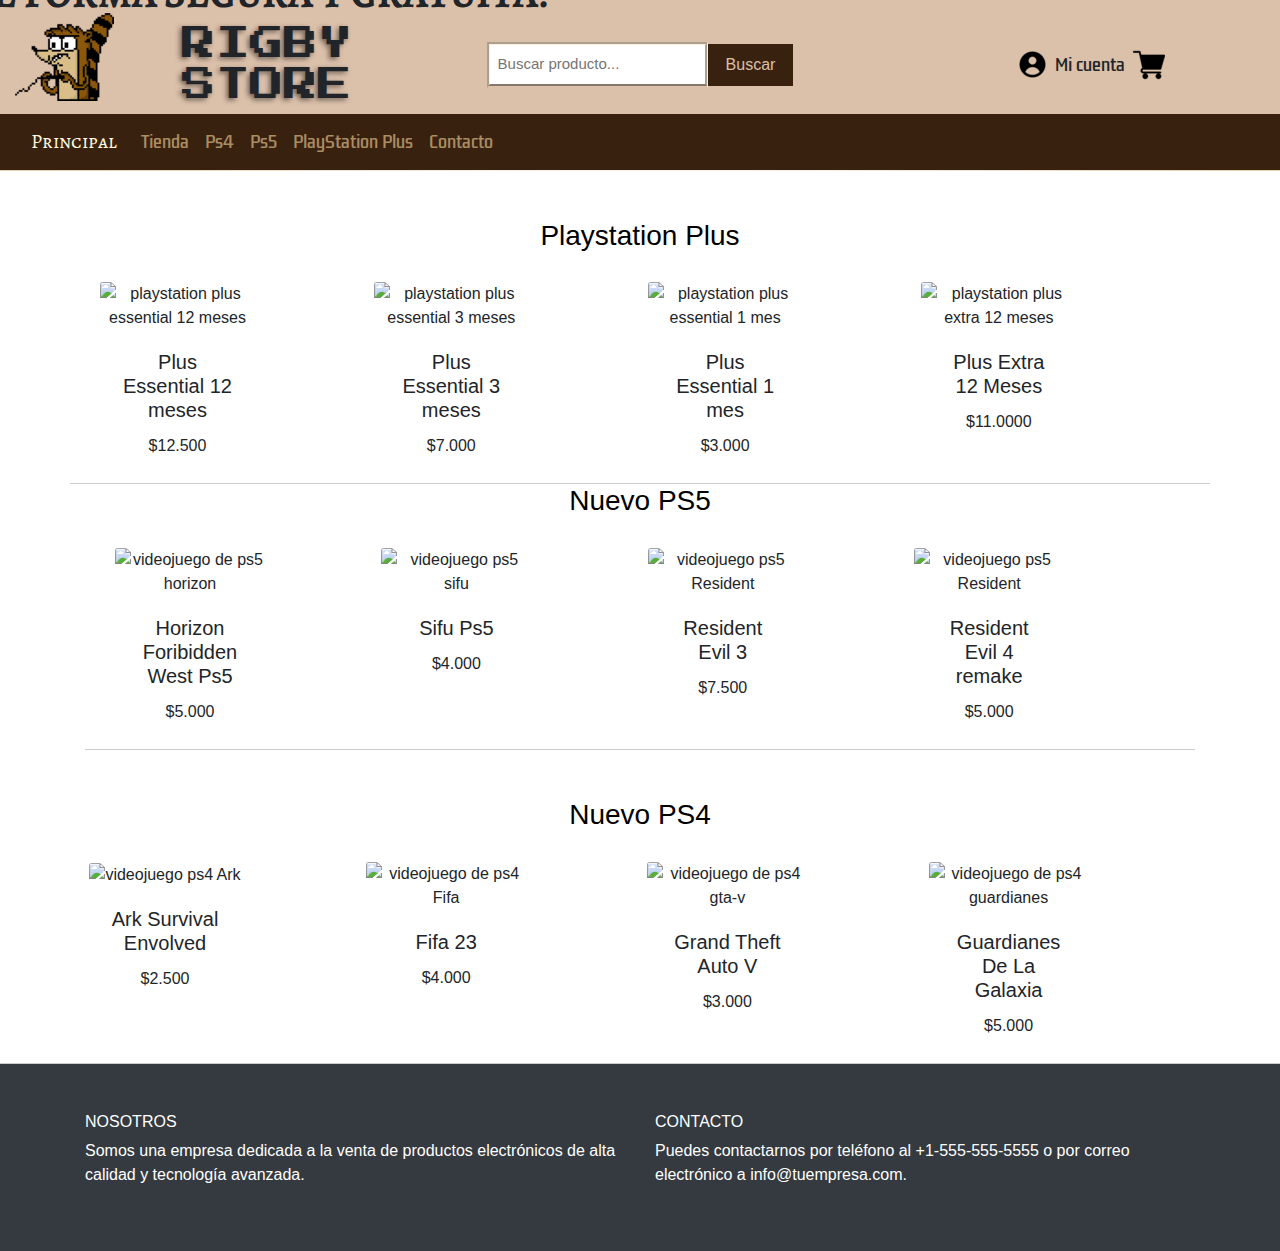
==== commit 452fd6cf: "Rigby Store" ====
--- a/index.html
+++ b/index.html
@@ -42,7 +42,7 @@
     <div class="container-fluid">
       <div class="row d-flex align-items-center">
         <div class="col-lg-1 col-xs">
-          <img src="./Img/369-3696583_pixel-rigby-with-wire-pixel.png" alt="personaje de un show mas pixeleado" class="d-none d-md-block">
+          <img src="./Img/369-3696583_pixel-rigby-with-wire-pixel.png" alt="Rigby Pixeleado" class="d-none d-md-block">
         </div>
         <div class="col-lg-3 col-xs text-center">
           <h1>RIGBY STORE</h1>
@@ -144,7 +144,7 @@
               <div class="row card-row">
                 <div class="col-md-2">
                   <div class="card-container text-center">
-                    <img src="./Img/tarjetas/essential-12.jpg" class="card-img-top" alt="playstation plus essential">
+                    <img src="./Img/tarjetas/essential-12.jpg" class="card-img-top" alt="playstation plus essential 12 meses">
                     <div class="card-body">
                       <h5 class="card-title">Plus Essential 12 meses</h5>
                       <p class="card-text">$12.500</p>
@@ -153,7 +153,7 @@
                 </div>
                 <div class="col-md-2">
                   <div class="card-container text-center">
-                    <img src="./Img/tarjetas/essential-3.jpg" class="card-img-top" alt="playstation plus essential">
+                    <img src="./Img/tarjetas/essential-3.jpg" class="card-img-top" alt="playstation plus essential 3 meses">
                     <div class="card-body">
                       <h5 class="card-title">Plus Essential 3 meses</h5>
                       <p class="card-text"> $7.000</p>
@@ -162,7 +162,7 @@
                 </div>
                 <div class="col-md-2">
                   <div class="card-container text-center">
-                    <img src="./Img/tarjetas/plus-essential-1mes.jpg" class="card-img-top" alt="playstation plus essential">
+                    <img src="./Img/tarjetas/plus-essential-1mes.jpg" class="card-img-top" alt="playstation plus essential 1 mes">
                     <div class="card-body">
                       <h5 class="card-title">Plus Essential 1 mes</h5>
                       <p class="card-text">$3.000</p>
@@ -171,7 +171,7 @@
                 </div>
                 <div class="col-md-2">
                   <div class="card-container text-center">
-                  <img src="./Img/tarjetas/extra-12.jpeg" class="card-img-top" alt="playstation plus extra">
+                  <img src="./Img/tarjetas/extra-12.jpeg" class="card-img-top" alt="playstation plus extra 12 meses">
                     <div class="card-body">
                       <h5 class="card-title">Plus Extra 12 Meses</h5>
                       <p class="card-text">$11.0000</p>
@@ -226,7 +226,7 @@
               <div class="row card-row">
                 <div class="col-md-2">
                   <div class="card-container text-center">
-                    <img src="./Img/ps5/horizon.ps5.jpg" class="card-img-top" alt="videojuego de ps5">
+                    <img src="./Img/ps5/horizon.ps5.jpg" class="card-img-top" alt="videojuego de ps5 horizon">
                     <div class="card-body">
                       <h5 class="card-title">Horizon Foribidden West Ps5</h5>
                       <p class="card-text">$5.000</p>
@@ -235,7 +235,7 @@
                 </div>
                 <div class="col-md-2">
                   <div class="card-container text-center">
-                    <img src="./Img/ps5/sifu.ps5.jpg" class="card-img-top" alt="videojuego ps5">
+                    <img src="./Img/ps5/sifu.ps5.jpg" class="card-img-top" alt="videojuego ps5 sifu">
                     <div class="card-body">
                       <h5 class="card-title">Sifu Ps5</h5>
                       <p class="card-text"> $4.000</p>
@@ -244,7 +244,7 @@
                 </div>
                 <div class="col-md-2">
                   <div class="card-container text-center">
-                    <img src="./Img/ps5/resident-evil-3-ps5-retro.jpg" class="card-img-top" alt="videojuego ps5">
+                    <img src="./Img/ps5/resident-evil-3-ps5-retro.jpg" class="card-img-top" alt="videojuego ps5 Resident">
                     <div class="card-body">
                       <h5 class="card-title">Resident Evil 3</h5>
                       <p class="card-text">$7.500</p>
@@ -253,7 +253,7 @@
                 </div>
                 <div class="col-md-2">
                   <div class="card-container text-center">
-                    <img src="./Img/ps5/resident-evil-4-remake-ps5-1-247x309.jpg" class="card-img-top" alt="videojuego ps5">
+                    <img src="./Img/ps5/resident-evil-4-remake-ps5-1-247x309.jpg" class="card-img-top" alt="videojuego ps5 Resident">
                     <div class="card-body">
                       <h5 class="card-title">Resident Evil 4 remake</h5>
                       <p class="card-text">$5.000</p>
@@ -279,7 +279,7 @@
               <div class="row card-row">
                 <div class="col-md-2">
                   <div class="card-container text-center">
-                    <img src="./Img/ps4/ARK-Survival-Evolved-1-1.jpg" class="card-img-top" alt="videojuego ps4">
+                    <img src="./Img/ps4/ARK-Survival-Evolved-1-1.jpg" class="card-img-top" alt="videojuego ps4 Ark">
                     <div class="card-body">
                       <h5 class="card-title">Ark Survival Envolved</h5>
                       <p class="card-text">$2.500</p>
@@ -288,7 +288,7 @@
                 </div>
                 <div class="col-md-2">
                   <div class="card-container text-center">
-                    <img src="./Img/ps4/cover-ps421-0a12822b2d0e86d31416650640073819-640-0.webp" class="card-img-top" alt="videojuego de ps4">
+                    <img src="./Img/ps4/cover-ps421-0a12822b2d0e86d31416650640073819-640-0.webp" class="card-img-top" alt="videojuego de ps4 Fifa">
                     <div class="card-body">
                       <h5 class="card-title">Fifa 23</h5>
                       <p class="card-text"> $4.000</p>
@@ -297,7 +297,7 @@
                 </div>
                 <div class="col-md-2">
                   <div class="card-container text-center">
-                    <img src="./Img/ps4/gta-v.ps4.jpg" class="card-img-top" alt="videojuego de ps4">
+                    <img src="./Img/ps4/gta-v.ps4.jpg" class="card-img-top" alt="videojuego de ps4 gta-v">
                     <div class="card-body">
                       <h5 class="card-title">Grand Theft Auto V</h5>
                       <p class="card-text">$3.000</p>
@@ -306,7 +306,7 @@
                 </div>
                 <div class="col-md-2">
                   <div class="card-container text-center">
-                    <img src="./Img/ps4/guardianes.ps4.webp" class="card-img-top" alt="videojuego de ps4">
+                    <img src="./Img/ps4/guardianes.ps4.webp" class="card-img-top" alt="videojuego de ps4 guardianes">
                     <div class="card-body">
                       <h5 class="card-title">Guardianes De La Galaxia</h5>
                       <p class="card-text">$5.000</p>
